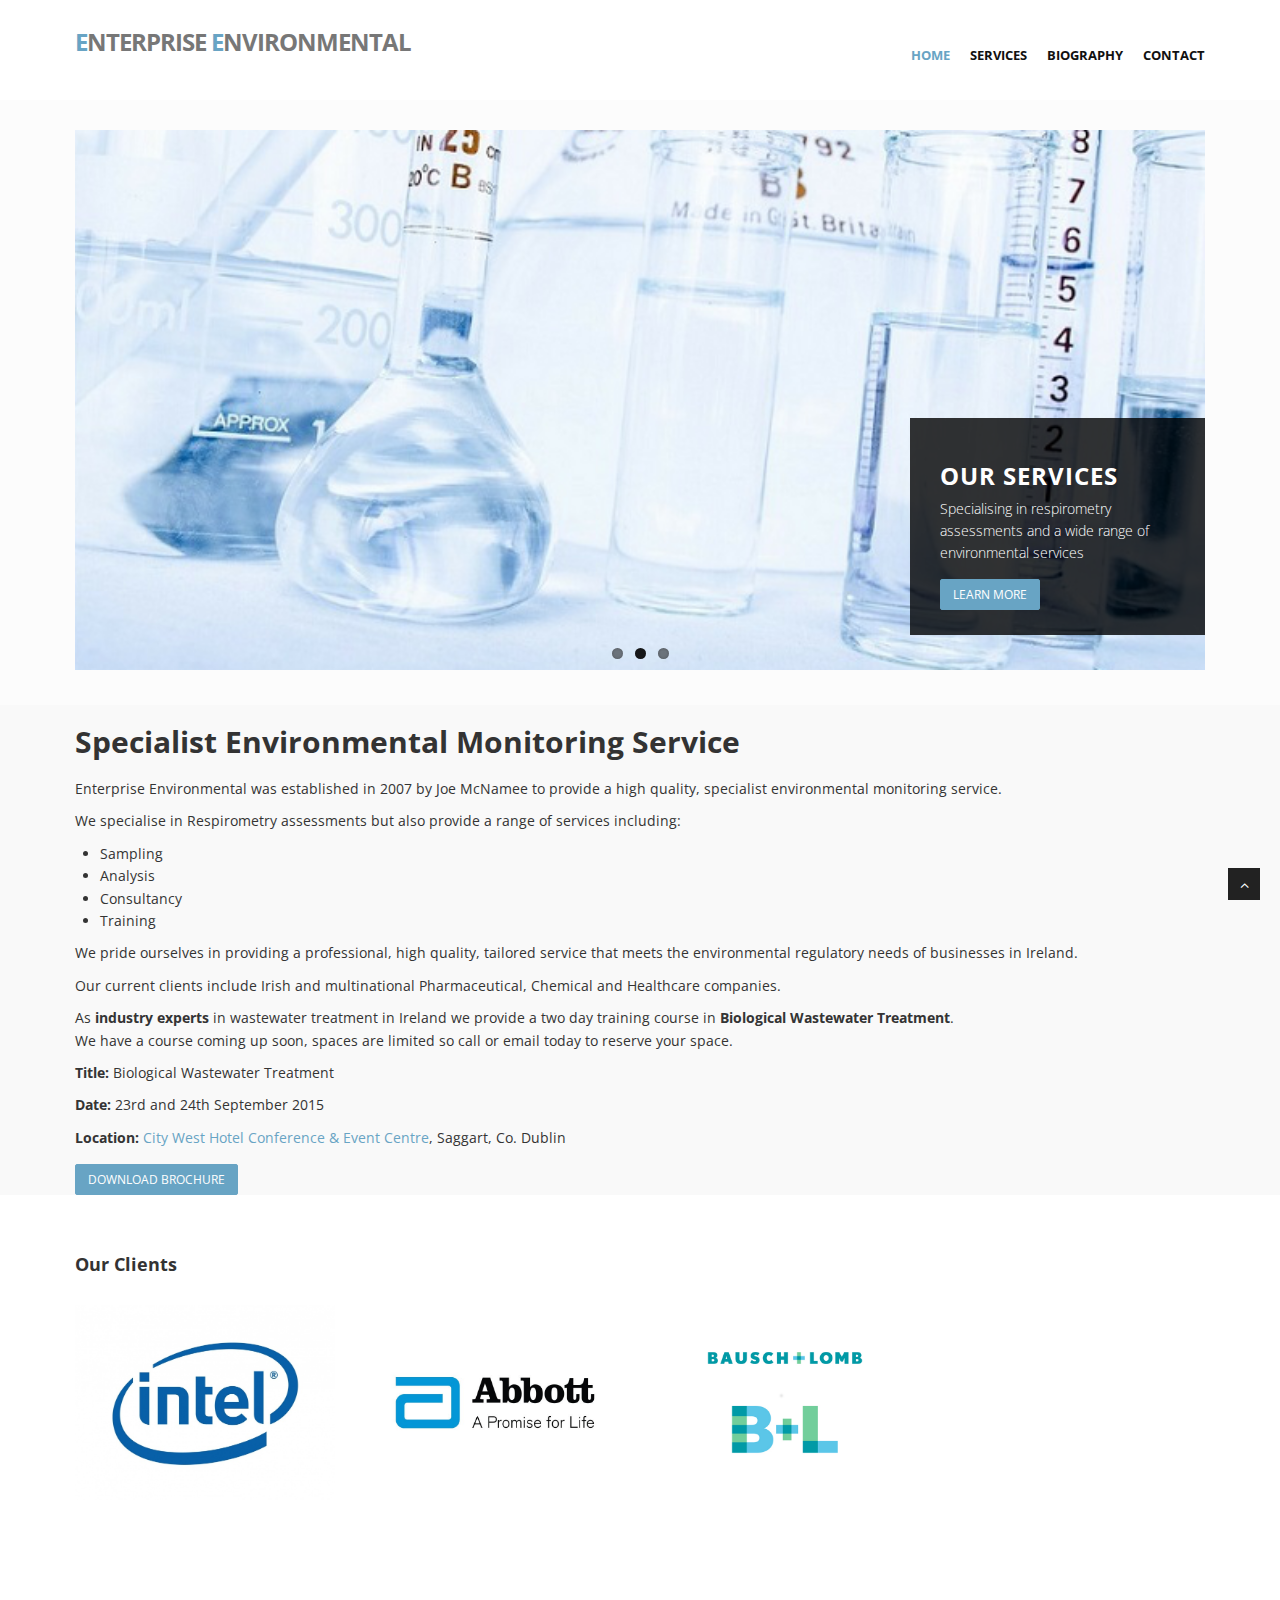
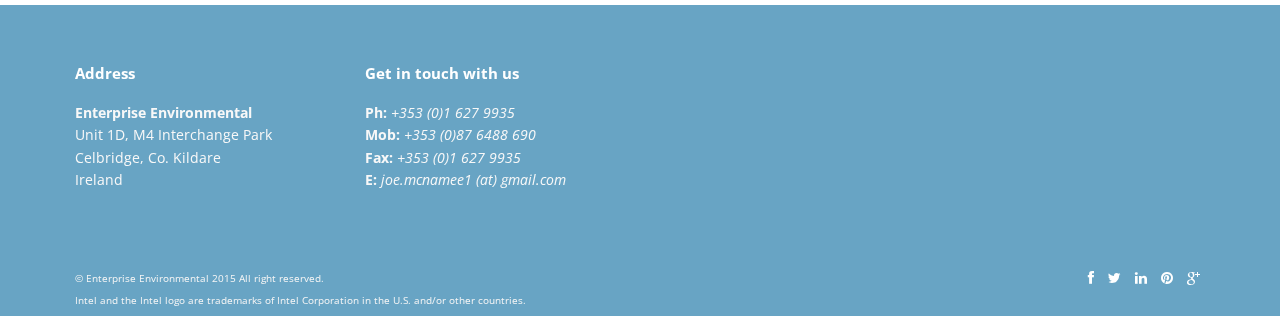
==== index.html @ 898ddc45 "Added training doc & more info to index.html" ====
<!DOCTYPE html>
<html lang="en">
<head>
<meta charset="utf-8">
<title>Enterprise Environmental</title>
<meta name="viewport" content="width=device-width, initial-scale=1.0" />
<meta name="description" content="" />
<!-- css -->
<link href="css/bootstrap.min.css" rel="stylesheet" />
<link href="css/fancybox/jquery.fancybox.css" rel="stylesheet">
<link href="css/jcarousel.css" rel="stylesheet" />
<link href="css/flexslider.css" rel="stylesheet" />
<link href="css/style.css" rel="stylesheet" />


<!-- Theme skin -->
<link href="skins/default.css" rel="stylesheet" />

<!-- HTML5 shim, for IE6-8 support of HTML5 elements -->
<!--[if lt IE 9]>
      <script src="http://html5shim.googlecode.com/svn/trunk/html5.js"></script>
    <![endif]-->

</head>
<body>
<div id="wrapper">
	<!-- start header -->
	<header>
        <div class="navbar navbar-default navbar-static-top">
            <div class="container">
                <div class="navbar-header">
                    <button type="button" class="navbar-toggle" data-toggle="collapse" data-target=".navbar-collapse">
                        <span class="icon-bar"></span>
                        <span class="icon-bar"></span>
                        <span class="icon-bar"></span>
                    </button>
                    <a class="navbar-brand" href="index.html"><span>E</span>nterprise <span>E</span>nvironmental</a>
                </div>
                <div class="navbar-collapse collapse ">
                    <ul class="nav navbar-nav">
                        <li class="active"><a href="index.html">Home</a></li>
                        <li class="dropdown">
                            <a href="#" class="dropdown-toggle " data-toggle="dropdown" data-hover="dropdown" data-delay="0" data-close-others="false">Services<b class=" icon-angle-down"></b></a>
                            <ul class="dropdown-menu">
                                <li><a href="consultancy.html">Consultancy</a></li>
                                <li><a href="training.html">Training</a></li>
                            </ul>
                        </li>
                        <li><a href="biography.html">Biography</a></li>
                        <li><a href="contact.html">Contact</a></li>
                    </ul>
                </div>
            </div>
        </div>
	</header>
	<!-- end header -->
	<section id="featured">
	<!-- start slider -->
	<div class="container">
		<div class="row">
			<div class="col-lg-12">
	<!-- Slider -->
        <div id="main-slider" class="flexslider">
            <ul class="slides">
              <li>
                <img src="img/slides/training.png" alt="" />
                <div class="flex-caption">
                    <h3>Training Course</h3>
					<p>2 day training course in Biological Wastewater Treatment</p>
					<a href="training.html" class="btn btn-theme">Learn More</a>
                </div>
              </li>
              <li>
                <img src="img/slides/lab.png" alt="" />
                <div class="flex-caption">
                    <h3>Our Services</h3>
					<p>Specialising in respirometry assessments and a wide range of environmental services</p>
					<a href="conultancy.html" class="btn btn-theme">Learn More</a>
                </div>
              </li>
              <li>
                <img src="img/slides/water.jpg" alt="" />
                <div class="flex-caption">
                    <h3>Wastewater Treatment</h3>
					<p>Industry experts in biological wastewater treatment in Ireland</p>
					<a href="consultancy.html" class="btn btn-theme">Learn More</a>
                </div>
              </li>
            </ul>
        </div>
	<!-- end slider -->
			</div>
		</div>
	</div>



	</section>
	<section class="callaction">
	<div class="container">
		<div class="row">
			<div class="col-lg-12">
				<div class="big-cta">
					<div class="cta-text">
						<h2>Specialist Environmental Monitoring Service</h2>
						<p>Enterprise Environmental was established in 2007 by Joe McNamee to provide a high quality, specialist environmental monitoring service. </p>
						<p>We specialise in Respirometry assessments but also provide a range of services including:</p>
						<ul>
							<li>Sampling</li>
							<li>Analysis</li>
							<li>Consultancy</li>
							<li>Training</li>
						</ul>
						<p>We pride ourselves in providing a professional, high quality, tailored service that meets the environmental regulatory needs of businesses in Ireland.</p>
						<p>Our current clients include Irish and multinational Pharmaceutical, Chemical and Healthcare companies.</p>
						<p>As <strong>industry experts</strong> in wastewater treatment in Ireland we provide a two day training course in <strong>Biological Wastewater Treatment</strong>.</br>We have a course coming up soon, spaces are limited so call or email today to reserve your space.</p>
						<p><strong>Title:</strong> Biological Wastewater Treatment</p>
						<p><strong>Date:</strong> 23rd and 24th September 2015</p>
						<p><strong>Location:</strong> <a href="http://www.citywesthotel.com/event-venues-dublin.html">City West Hotel Conference & Event Centre</a>, Saggart, Co. Dublin</p>
					</div>
				</div>
			</div>
		</div>
		<a href="files/Training Course Sept 2015.pdf" class="btn btn-theme">Download Brochure</a>
	</div>
	</section>
	<section id="content">
	<div class="container">
		<!-- Portfolio Projects -->
		<div class="row">
			<div class="col-lg-12">
				<h4 class="heading">Our Clients</h4>
				<div class="row">
					<section id="projects">
					<ul id="thumbs" class="portfolio">
						<!-- Item Project and Filter Name -->
						<li class="col-lg-3 design" data-id="id-0" data-type="web">
						<div class="item-thumbs">
						<!-- Fancybox - Gallery Enabled - Title - Full Image -->
						<a class="hover-wrap fancybox" data-fancybox-group="gallery" title="Intel" href="img/works/Intel.jpg">
						<span class="overlay-img"></span>
						<span class="overlay-img-thumb font-icon-plus"></span>
						</a>
						<!-- Thumb Image and Description -->
						<img src="img/works/Intel.jpg" alt="Intel">
						</div>
						</li>
						<!-- End Item Project -->
						<!-- Item Project and Filter Name -->
						<li class="item-thumbs col-lg-3 design" data-id="id-1" data-type="icon">
						<!-- Fancybox - Gallery Enabled - Title - Full Image -->
						<a class="hover-wrap fancybox" data-fancybox-group="gallery" title="Abbott Laboratories" href="img/works/abbott.jpg">
						<span class="overlay-img"></span>
						<span class="overlay-img-thumb font-icon-plus"></span>
						</a>
						<!-- Thumb Image and Description -->
						<img src="img/works/abbott.jpg" alt="Abbott Laboratories">
						</li>
						<!-- End Item Project -->
						<!-- Item Project and Filter Name -->
						<li class="item-thumbs col-lg-3 photography" data-id="id-2" data-type="illustrator">
						<!-- Fancybox - Gallery Enabled - Title - Full Image -->
						<a class="hover-wrap fancybox" data-fancybox-group="gallery" title="Bausch + Lomb" href="img/works/bausch.png">
						<span class="overlay-img"></span>
						<span class="overlay-img-thumb font-icon-plus"></span>
						</a>
						<!-- Thumb Image and Description -->
						<img src="img/works/bausch.png" alt="Bausch + Lomb">
						</li>
					</ul>
					</section>
				</div>
			</div>
		</div>
	</div>
	</section>
	<footer>
	<div class="container">
		<div class="row">
			<div class="col-lg-3">
				<div class="widget">
					<h5 class="widgetheading">Address</h5>
					<address>
					<strong>Enterprise Environmental</strong><br>
					 Unit 1D, M4 Interchange Park<br>
					 Celbridge, Co. Kildare<br>
				   Ireland</address>
				</div>
			</div>
			<div class="col-lg-3">
				<div class="widget">
					<h5 class="widgetheading">Get in touch with us</h5>
					<p>
						<strong>Ph: </strong><i class="icon-phone">+353 (0)1 627 9935</i>  <br>
						<strong>Mob: </strong><i class="icon-phone">+353 (0)87 6488 690</i>  <br>
						<strong>Fax: </strong><i class="icon-phone">+353 (0)1 627 9935</i> <br>
						<strong>E: </strong><i class="icon-envelope-alt">joe.mcnamee1 (at) gmail.com</i>
					</p>
				</div>
			</div>
		</div>
	</div>
	<div id="sub-footer">
		<div class="container">
			<div class="row">
				<div class="col-lg-6">
					<div class="copyright">
						<p>
							<span>&copy; Enterprise Environmental 2015 All right reserved. <br>
							Intel and the Intel logo are trademarks of Intel Corporation in the U.S. and/or other countries.</span>
						</p>
					</div>
				</div>
				<div class="col-lg-6">
					<ul class="social-network">
						<li><a href="#" data-placement="top" title="Facebook"><i class="fa fa-facebook"></i></a></li>
						<li><a href="#" data-placement="top" title="Twitter"><i class="fa fa-twitter"></i></a></li>
						<li><a href="https://www.linkedin.com/profile/view?id=317805087&authType=NAME_SEARCH&authToken=nlx3&locale=en_US&srchid=1336888131433365274348&srchindex=1&srchtotal=4&trk=vsrp_people_res_name&trkInfo=VSRPsearchId%3A1336888131433365274348%2CVSRPtargetId%3A317805087%2CVSRPcmpt%3Aprimary%2CVSRPnm%3Atrue" data-placement="top" title="Linkedin"><i class="fa fa-linkedin"></i></a></li>
						<li><a href="#" data-placement="top" title="Pinterest"><i class="fa fa-pinterest"></i></a></li>
						<li><a href="#" data-placement="top" title="Google plus"><i class="fa fa-google-plus"></i></a></li>
					</ul>
				</div>
			</div>
		</div>
	</div>
	</footer>
</div>
<a href="#" class="scrollup"><i class="fa fa-angle-up active"></i></a>
<!-- javascript
    ================================================== -->
<!-- Placed at the end of the document so the pages load faster -->
<script src="js/jquery.js"></script>
<script src="js/jquery.easing.1.3.js"></script>
<script src="js/bootstrap.min.js"></script>
<script src="js/jquery.fancybox.pack.js"></script>
<script src="js/jquery.fancybox-media.js"></script>
<script src="js/google-code-prettify/prettify.js"></script>
<script src="js/portfolio/jquery.quicksand.js"></script>
<script src="js/portfolio/setting.js"></script>
<script src="js/jquery.flexslider.js"></script>
<script src="js/animate.js"></script>
<script src="js/custom.js"></script>
</body>
</html>
---- css/style.css ----
/* ==== Google font ==== */
@import url('http://fonts.googleapis.com/css?family=Noto+Serif:400,400italic,700|Open+Sans:300,400,600,700');

/* === prettify === */
@import url('../js/google-code-prettify/prettify.css');
/* === fontawesome === */
@import url('font-awesome.css');
/* === custom icon === */
@import url('custom-fonts.css');
/* ==== overwrite bootstrap standard ==== */
@import url('overwrite.css');
@import url('animate.css');

/* ===================================
1. General
==================================== */

body {
	font-family:'Open Sans', Arial, sans-serif;
	font-size:14px;
	font-weight:400;
	line-height:1.6em;
	color:#343434;
}

a:active {
	outline:0;
}

.clear {
	clear:both;
}

h1,h2, h3, h4, h5, h6 {
	font-family:'Open Sans', Arial, sans-serif;
	font-weight:700;
	line-height:1.1em;
	color:#333;
	margin-bottom: 20px;
}

/* ===================================
2. layout
==================================== */

.container {
	padding:0 20px 0 20px;
	position:relative;
}

#wrapper{
	width:100%;
	margin:0;
	padding:0;
}


.row,.row-fluid {
	margin-bottom:5px;
}

.row .row,.row-fluid .row-fluid{
	margin-bottom:30px;
}

.row.nomargin,.row-fluid.nomargin {
	margin-bottom:0;
}



/* ===================================
3. Responsive media
==================================== */

.video-container,.map-container,.embed-container 		{ position:relative; margin:0 0 15px 0;	padding-bottom:51%; padding-top:30px; height:0; overflow:hidden; border:none; }
.embed-container iframe,
.embed-container object,
.embed-container embed,
.video-container iframe,
.map-container iframe,
.map-container object,
.map-container embed,
.video-container object,
.video-container embed 					{ position:absolute; top:0; left:0; width:100%; height:100%; }
iframe {
	border:none;
}

img.img-polaroid {
	margin:0 0 20px 0;
}
.img-box {
	max-width:100%;
}
/* ===================================
4. Header
==================================== */

/* --- header -- */


header .navbar {
    margin-bottom: 0;
}

.navbar-default {
    border: none;
}

.navbar-brand {
    color: #222;
	text-transform: uppercase;
    font-size: 24px;
    font-weight: 700;
    line-height: 1em;
	letter-spacing: -1px;
    margin-top: 30px;
		margin-bottom: 10px;
    padding: 0 0 0 15px;
}


header .navbar-collapse  ul.navbar-nav {
    float: right;
    margin-right: 0;
}

header .navbar-default{
    background-color: #fff;
}

header .nav li a:hover,
header .nav li a:focus,
header .nav li.active a,
header .nav li.active a:hover,
header .nav li a.dropdown-toggle:hover,
header .nav li a.dropdown-toggle:focus,
header .nav li.active ul.dropdown-menu li a:hover,
header .nav li.active ul.dropdown-menu li.active a{
    -webkit-transition: all .3s ease;
    -moz-transition: all .3s ease;
    -ms-transition: all .3s ease;
    -o-transition: all .3s ease;
    transition: all .3s ease;
}


header .navbar-default .navbar-nav > .open > a,
header .navbar-default .navbar-nav > .open > a:hover,
header .navbar-default .navbar-nav > .open > a:focus {
    -webkit-transition: all .3s ease;
    -moz-transition: all .3s ease;
    -ms-transition: all .3s ease;
    -o-transition: all .3s ease;
    transition: all .3s ease;
}


header .navbar {
    min-height: 100px;
}

header .navbar-nav > li  {
    padding-bottom: 0px;
    padding-top: 30px;
}

header  .navbar-nav > li > a {
    padding-bottom: 6px;
    padding-top: 5px;
    margin-left: 2px;
    line-height: 30px;
	font-weight: 700;
    -webkit-transition: all .3s ease;
    -moz-transition: all .3s ease;
    -ms-transition: all .3s ease;
    -o-transition: all .3s ease;
    transition: all .3s ease;
}


.dropdown-menu li a:hover {
    color: #fff !important;
}

header .nav .caret {
    border-bottom-color: #f5f5f5;
    border-top-color: #f5f5f5;
}
.navbar-default .navbar-nav > .active > a,
.navbar-default .navbar-nav > .active > a:hover,
.navbar-default .navbar-nav > .active > a:focus {
  background-color: #fff;
}
.navbar-default .navbar-nav > .open > a,
.navbar-default .navbar-nav > .open > a:hover,
.navbar-default .navbar-nav > .open > a:focus {
  background-color:  #fff;
}


.dropdown-menu  {
    box-shadow: none;
    border-radius: 0;
	border: none;
}

.dropdown-menu li:last-child  {
	padding-bottom: 0 !important;
	margin-bottom: 0;
}

header .nav li .dropdown-menu  {
   padding: 0;
}

header .nav li .dropdown-menu li a {
   line-height: 28px;
   padding: 3px 12px;
}

/* --- menu --- */

header .navigation {
	float:right;
}

header ul.nav li {
	border:none;
	margin:0;
}

header ul.nav li a {
	font-size:12px;
	border:none;
	font-weight:700;
	text-transform:uppercase;
}

header ul.nav li ul li a {
	font-size:12px;
	border:none;
	font-weight:300;
	text-transform:uppercase;
}


.navbar .nav > li > a {
  color: #111;
  text-shadow: none;
}

.navbar .nav a:hover {
	background:none;
}

.navbar .nav > .active > a,.navbar .nav > .active > a:hover {
	background:none;
	font-weight:700;
}

.navbar .nav > .active > a:active,.navbar .nav > .active > a:focus {
	background:none;
	outline:0;
	font-weight:700;
}

.navbar .nav li .dropdown-menu {
	z-index:2000;
}

header ul.nav li ul {
	margin-top:1px;
}
header ul.nav li ul li ul {
	margin:1px 0 0 1px;
}
.dropdown-menu .dropdown i {
	position:absolute;
	right:0;
	margin-top:3px;
	padding-left:20px;
}

.navbar .nav > li > .dropdown-menu:before {
  display: inline-block;
  border-right: none;
  border-bottom: none;
  border-left: none;
  border-bottom-color: none;
  content:none;
}



ul.nav li.dropdown a {
	z-index:1000;
	display:block;
}

 select.selectmenu {
	display:none;
}

/* ===================================
5. Section: Featured
==================================== */

#featured{
	width: 100%;
	background:#fcfcfc;
	position:relative;
	margin:0;
	padding:10px 0 0 0;
}

/* ===================================
6. Sliders
==================================== */
/* --- flexslider --- */

#featured .flexslider {
	padding:0;
	margin: 20px 0 30px;
	background: #fff;
	position: relative;
	zoom: 1;
}

.flex-caption {background:none; -ms-filter:progid:DXImageTransform.Microsoft.gradient(startColorstr=#4C000000,endColorstr=#4C000000); filter:progid:DXImageTransform.Microsoft.gradient(startColorstr=#4C000000,endColorstr=#4C000000); zoom: 1;}
.flex-caption { bottom: 35px; background-color: rgba(0, 0, 0, 0.8); color: #fff; margin: 0; padding: 25px 25px 25px 30px; position: absolute; right: 0; width: 295px;}
.flex-caption h3 {color: #fff; letter-spacing: 1px; margin-bottom: 8px; text-transform: uppercase;}
.flex-caption p {margin: 0 0 15px;}



/* ===================================
7. Section: call action
==================================== */
section.callaction {
	background:#f9f9f9;
	padding:0 0 0 0;
}



/* ===================================
8. Section: Content
==================================== */

#content {
	position:relative;
	background:#fff;
	padding:50px 0 40px 0;
}

#content img {
	max-width:100%;
	height:auto;
}

/* --- Call to action --- */

.cta-text {
	text-align: left;
	margin-top:10px;
}


.big-cta .cta {
	margin-top:10px;
}

/* --- box --- */

.box {
	width: 100%;
}
.box-gray  {
	background: #f8f8f8;
	padding: 20px 20px 30px;
}
.box-gray  h4,.box-gray  i {
	margin-bottom: 20px;
}
.box-bottom {
	padding: 20px 0;
	text-align: center;
}
.box-bottom a {
	color: #fff;
	font-weight: 700;
}
.box-bottom a:hover {
	color: #eee;
	text-decoration: none;
}


/* ===================================
9. Section: Bottom
==================================== */

#bottom {
	background:#fcfcfc;
	padding:50px 0 0;

}
/* twitter */
#twitter-wrapper {
    text-align: center;
    width: 70%;
    margin: 0 auto;
}
#twitter em {
    font-style: normal;
    font-size: 13px;
}

#twitter em.twitterTime a {
	font-weight:600;
}

#twitter ul {
    padding: 0;
	list-style:none;
}
#twitter ul li {
    font-size: 20px;
    line-height: 1.6em;
    font-weight: 300;
    margin-bottom: 20px;
    position: relative;
    word-break: break-word;
}


/* ===================================
10. Inner - Section: page headline
==================================== */

#inner-headline{
	background:#252525;
	position:relative;
	margin:0;
	padding:0;
	color:#fefefe;
}


#inner-headline .inner-heading h2 {
	color:#fff;
	margin:20px 0 0 0;
}

/* --- breadcrumbs --- */
#inner-headline ul.breadcrumb {
	margin:30px 0 0;
	float:left;
}

#inner-headline ul.breadcrumb li {
	margin-bottom:0;
	padding-bottom:0;
}
#inner-headline ul.breadcrumb li {
	font-size:13px;
	color:#fff;
}

#inner-headline ul.breadcrumb li i{
	color:#dedede;
}

#inner-headline ul.breadcrumb li a {
	color:#fff;
}

ul.breadcrumb li a:hover {
	text-decoration:none;
}

/* ============================
11. Forms
============================= */

/* --- contact form  ---- */
form#contactform input[type="text"] {
  width: 100%;
  border: 1px solid #f5f5f5;
  min-height: 40px;
  padding-left:20px;
  font-size:13px;
  padding-right:20px;
  -webkit-box-sizing: border-box;
     -moz-box-sizing: border-box;
          box-sizing: border-box;

}

form#contactform textarea {
border: 1px solid #f5f5f5;
  width: 100%;
  padding-left:20px;
  padding-top:10px;
  font-size:13px;
  padding-right:20px;
  -webkit-box-sizing: border-box;
     -moz-box-sizing: border-box;
          box-sizing: border-box;

}

form#contactform .validation {
	font-size:11px;
}

#sendmessage {
	border:1px solid #e6e6e6;
	background:#f6f6f6;
	display:none;
	text-align:center;
	padding:15px 12px 15px 65px;
	margin:10px 0;
	font-weight:600;
	margin-bottom:30px;

}

#sendmessage.show,.show  {
	display:block;
}

/* --- comment form ---- */
form#commentform input[type="text"] {
  width: 100%;
  min-height: 40px;
  padding-left:20px;
  font-size:13px;
  padding-right:20px;
  -webkit-box-sizing: border-box;
     -moz-box-sizing: border-box;
          box-sizing: border-box;
	-webkit-border-radius: 2px 2px 2px 2px;
		-moz-border-radius: 2px 2px 2px 2px;
			border-radius: 2px 2px 2px 2px;

}

form#commentform textarea {
  width: 100%;
  padding-left:20px;
  padding-top:10px;
  font-size:13px;
  padding-right:20px;
  -webkit-box-sizing: border-box;
     -moz-box-sizing: border-box;
          box-sizing: border-box;
	-webkit-border-radius: 2px 2px 2px 2px;
		-moz-border-radius: 2px 2px 2px 2px;
			border-radius: 2px 2px 2px 2px;
}


/* --- search form --- */
.search{
	float:right;
	margin:35px 0 0;
	padding-bottom:0;
}

#inner-headline form.input-append {
	margin:0;
	padding:0;
}



/* ===============================
12. Portfolio
================================ */

.work-nav #filters {
	margin: 0;
	padding: 0;
	list-style: none;
}

.work-nav #filters li {
	margin: 0 10px 30px 0;
	padding: 0;
	float:left;
}

.work-nav #filters li a {
	color: #7F8289;
	font-size: 16px;
	display: block;
}

.work-nav #filters li a:hover {

}

.work-nav #filters li a.selected {
	color: #DE5E60;
}

#thumbs {
	margin: 0;
	padding: 0;
}

#thumbs li {
	list-style-type: none;
}

.item-thumbs {
	position: relative;
	overflow: hidden;
	margin-bottom: 30px;
	cursor: pointer;
}

.item-thumbs a + img {
	width: 100%;
}

.item-thumbs .hover-wrap {
	position: absolute;
	display: block;
	width: 100%;
	height: 100%;

	opacity: 0;
	filter: alpha(opacity=0);

	-webkit-transition: all 450ms ease-out 0s;
	   -moz-transition: all 450ms ease-out 0s;
		 -o-transition: all 450ms ease-out 0s;
		    transition: all 450ms ease-out 0s;

	-webkit-transform: rotateY(180deg) scale(0.5,0.5);
	   -moz-transform: rotateY(180deg) scale(0.5,0.5);
		-ms-transform: rotateY(180deg) scale(0.5,0.5);
		 -o-transform: rotateY(180deg) scale(0.5,0.5);
			transform: rotateY(180deg) scale(0.5,0.5);
}

.item-thumbs:hover .hover-wrap,
.item-thumbs.active .hover-wrap {
	opacity: 1;
	filter: alpha(opacity=100);

	-webkit-transform: rotateY(0deg) scale(1,1);
	   -moz-transform: rotateY(0deg) scale(1,1);
		-ms-transform: rotateY(0deg) scale(1,1);
		 -o-transform: rotateY(0deg) scale(1,1);
		    transform: rotateY(0deg) scale(1,1);
}

.item-thumbs .hover-wrap .overlay-img {
	position: absolute;
	width: 50%;
	height: 100%;
	opacity: 0.80;
	filter: alpha(opacity=80);
	background: #000;
}

.item-thumbs .hover-wrap .overlay-img-thumb {
	position: absolute;
	border-radius: 60px;
	top: 50%;
	left: 50%;
	margin: -16px 0 0 -16px;
	color: #fff;
	font-size: 32px;
	line-height: 1em;
	opacity: 1;
	filter: alpha(opacity=100);
}


/* --- Portolio filter --- */

ul.portfolio-categ{
	margin:10px 0 30px 0;
	padding:0;
	float:left;
	list-style:none;
}

ul.portfolio-categ li{
	margin:0;
	padding:0 20px 0 0;
	float:left;
	list-style:none;
	font-size:13px;
	font-weight:600;
}

ul.portfolio-categ li a{
	display:block;
	padding:35x 0 35x 0;
	color:#353535;
}

ul.portfolio-categ li.active a:hover, ul.portfolio-categ li a:hover,ul.portfolio-categ li a:focus,ul.portfolio-categ li a:active {
	text-decoration:none;
	outline:0;
}



/* --- portfolio detail --- */
.top-wrapper {
	margin-bottom:20px;
}

/* ===============================
13. Elements
================================ */

/* --- blockquote --- */
blockquote {
	font-size:16px;
	font-weight:400;
	font-family:'Noto Serif', serif;
	font-style:italic;
	padding-left:0;
	color:#a2a2a2;
	line-height:1.6em;
	border:none;
}

blockquote cite 							{ display:block; font-size:12px; color:#666; margin-top:10px; }
blockquote cite:before 					{ content:"\2014 \0020"; }
blockquote cite a,
blockquote cite a:visited,
blockquote cite a:visited 				{ color:#555; }

/* --- pullquotes --- */

.pullquote-left {
	display:block;
	color:#a2a2a2;
	font-family:'Noto Serif', serif;
	font-size:14px;
	line-height:1.6em;
	padding-left:20px;
}

.pullquote-right {
	display:block;
	color:#a2a2a2;
	font-family:'Noto Serif', serif;
	font-size:14px;
	line-height:1.6em;
	padding-right:20px;
}

/* --- button --- */
.btn-theme {
	color: #fff;
}
.btn-theme:hover {
	color: #eee;
}

/* --- list style --- */

ul.general {
	list-style:none;
	margin-left:0;
}

ul.link-list{
	margin:0;
	padding:0;
	list-style:none;
}

ul.link-list li{
	margin:0;
	padding:2px 0 2px 0;
	list-style:none;
}

footer ul.link-list li a{
	color:#fff;
}
footer ul.link-list li a:hover {
	color:#eee;
}
/* --- Heading style --- */

h4.heading {
	font-weight:700;
}

.heading { margin-bottom: 30px; }

.heading {
	position: relative;

}


.widgetheading {
	width:100%;
  font-size: 15px;
	padding:0;
}

#bottom .widgetheading {
	position: relative;
	border-bottom: #e6e6e6 1px solid;
	padding-bottom: 9px;
}

aside .widgetheading {
	position: relative;
	border-bottom: #e9e9e9 1px solid;
	padding-bottom: 9px;
}

footer .widgetheading {
	position: relative;
}

footer .widget .social-network {
	position:relative;
}


#bottom .widget .widgetheading span, aside .widget .widgetheading span, footer .widget .widgetheading span {
	position: absolute;
	width: 60px;
	height: 1px;
	bottom: -1px;
	right:0;

}

/* --- Map --- */
.map{
	position:relative;
	margin-top:-50px;
	margin-bottom:40px;
}

.map iframe{
	width:100%;
	height:450px;
	border:none;
}

.map-grid iframe{
	width:100%;
	height:350px;
	border:none;
	margin:0 0 -5px 0;
	padding:0;
}

/* --- our team --- */

ul.team-detail{
	margin:-10px 0 0 0;
	padding:0;
	list-style:none;
}

ul.team-detail li{
	border-bottom:1px dotted #e9e9e9;
	margin:0 0 15px 0;
	padding:0 0 15px 0;
	list-style:none;
}

ul.team-detail li label {
	font-size:13px;
}

ul.team-detail li h4, ul.team-detail li label{
	margin-bottom:0;
}

ul.team-detail li ul.social-network {
	border:none;
	margin:0;
	padding:0;
}

ul.team-detail li ul.social-network li {
	border:none;
	margin:0;
}
ul.team-detail li ul.social-network li i {
	margin:0;
}

/* --- Pricing box --- */


.pricing-title{
	background:#fff;
	text-align:center;
	padding:10px 0 10px 0;
}

.pricing-title h3{
	font-weight:600;
	margin-bottom:0;
}

.pricing-offer{
	background: #fcfcfc;
	text-align: center;
	padding:40px 0 40px 0;
	font-size:18px;
	border-top:1px solid #e6e6e6;
	border-bottom:1px solid #e6e6e6;
}

.pricing-box.special .pricing-offer{
	color:#fff;
}

.pricing-offer strong{
	font-size:78px;
	line-height:89px;
}

.pricing-offer sup{
	font-size:28px;
}

.pricing-content{
	background: #fff;
	text-align:center;
	font-size:14px;
}

.pricing-content strong{
color:#353535;
}

.pricing-content ul{
	list-style:none;
	padding:0;
	margin:0;
}

.pricing-content ul li{
	border-bottom:1px solid #e9e9e9;
	list-style:none;
	padding:15px 0 15px 0;
	margin:0 0 0 0;
	color: #888;
}

.pricing-action{
	margin:0;
	background: #fcfcfc;
	text-align:center;
	padding:20px 0 30px 0;
}

.pricing-wrapp{
	margin:0 auto;
	width:100%;
	background:#fd0000;
}

/* --- pricing box alt 1 --- */
.pricing-box-alt {
border: 1px solid #e6e6e6;
	background:#fcfcfc;
	position:relative;
	margin:0 0 20px 0;
	padding:0;
  -webkit-box-shadow: 0 2px 0 rgba(0,0,0,0.03);
  -moz-box-shadow: 0 2px 0 rgba(0,0,0,0.03);
  box-shadow: 0 2px 0 rgba(0,0,0,0.03);
  -webkit-box-sizing: border-box;
  -moz-box-sizing: border-box;
  box-sizing: border-box;
}

.pricing-box-alt .pricing-heading {
	background: #fcfcfc;
	text-align: center;
	padding:40px 0 0px 0;
	display:block;
}
.pricing-box-alt.special .pricing-heading {
	background: #fcfcfc;
	text-align: center;
	padding:40px 0 1px 0;
	border-bottom:none;
	display:block;
	color:#fff;
}
.pricing-box-alt.special .pricing-heading h3 {
	color:#fff;
}

.pricing-box-alt .pricing-heading h3 strong {
	font-size:32px;
	font-weight:700;
	letter-spacing:-1px;
}
.pricing-box-alt .pricing-heading h3 {
	font-size:32px;
	font-weight:300;
	letter-spacing:-1px;
}

.pricing-box-alt .pricing-terms {
	text-align: center;
	background:#333;
	display:block;
	overflow:hidden;
	padding:30px 0 20px;
}

.pricing-box-alt .pricing-terms  h6 {
	font-style:italic;
	margin-top:10px;
	color:#fff;

	font-family:'Noto Serif', serif;
}

.pricing-box-alt .icon .price-circled {
    margin: 10px 10px 10px 0;
    display: inline-block !important;
    text-align: center !important;
    color: #fff;
    width: 68px;
    height: 68px;
	padding:12px;
    font-size: 16px;
	font-weight:700;
    line-height: 68px;
    text-shadow:none;
    cursor: pointer;
    background-color: #888;
    border-radius: 64px;
    -moz-border-radius: 64px;
    -webkit-border-radius: 64px;
}

.pricing-box-alt  .pricing-action{
	margin:0;
	text-align:center;
	padding:30px 0 30px 0;
}


/* ===============================
14. Blog & article
================================ */

article{
	margin-bottom:40px;
}

article .post-heading h3 {
	margin-bottom:20px;
}

article .post-heading h3 a {
	font-weight:700;
	color:#353535;
}

article .post-heading h3 a:hover {
	text-decoration:none;
}


/* --- post meta --- */
.post-meta {
	background:#fcfcfc;
	border:1px solid #e6e6e6;
	border-top:none;
	text-align:center;
}

.post-meta .format {
	border-bottom:1px solid #e6e6e6;
	padding:10px 0 10px;
}

.post-meta i{
	margin:0;
}

.post-meta .date {
	border-bottom:1px solid #e6e6e6;
	padding:10px 0 10px;
}

.post-meta .date span {
	text-align:center;
	color:#999;
	font-size:12px;
	font-weight:600;
}

.post-meta .comments {
	padding:10px 0 10px;
}

.post-meta .comments a {
	color:#999;
	font-size:12px;
	font-weight:700;
}

.post-meta .comments a:hover {
	text-decoration:none;
}

/* --- post format --- */

.post-image {
	margin-bottom:20px;
}

.post-quote {
	margin-bottom:20px;
}

.post-video {
	margin-bottom:20px;
}

.post-audio {
	margin-bottom:20px;
}

.post-link {
	margin-bottom:20px;
}

.post-slider {
	margin-bottom:20px;
}


.post-quote blockquote {
	font-size:16px;
	color:#999;
	font-family:'Noto Serif', serif;
	font-style:italic;
	line-height:1.6em;
}


.post-image img:hover {
  -webkit-box-shadow: 0 0 2px #979797;
     -moz-box-shadow: 0 0 2px #979797;
          box-shadow: 0 0 2px #979797;
  -webkit-transition: all 1s ease-in-out;
  -moz-transition: all 1s ease-in-out;
  -o-transition: all 1s ease-in-out;
  transition: all 1s ease-in-out;
}

ul.meta-post{
	float:left;
	margin: 0;
	padding:0;
	list-style:none;
}

ul.meta-post li{
	float:left;
	margin:0 10px 0 0;
	padding:0;
	list-style:none;
	border-right:1px dotted #e9e9e9;
	padding-right:10px;
}

ul.meta-post li i {
	float:left;
	font-size:12px;
	margin:2px 5px 0 0;
}

ul.meta-post li a{
	color:#999;
	float:left;
	font-size:12px;
	font-weight:600;
}

/* --- single post --- */
.bottom-article{
	overflow: hidden;
	border-top:1px solid #f5f5f5;
	border-bottom:1px solid #f5f5f5;
	padding:10px 0 10px 0;
	margin-top:20px;
}

/* --- author info --- */

.about-author {
	border:1px solid #f5f5f5;
	padding:20px;
	float:left;
	margin-bottom:5px;
}

.about-author h5 {
	margin-bottom:10px;
}



/* --- Comment --- */

.comment-area {
	float:left;
	width:100%;
	margin-top:30px;
}


.media-content{
	overflow:hidden;
	margin-left:12px;
	border-bottom:1px dotted #d5d5d5;
	padding-bottom:20px;
}

.media-content h6 {
	font-size:14px;
	font-weight:700;
}

.media-content span{
	color:#a9a9a9;
	font-size:14px;
	font-weight:300;
}

.comment-area .thumbnail > img {
  display: block;
	width:60px;
	height:60px;
}
.filter-list{
	margin-top:20px;
}

/* --- pagination --- */

#pagination a,
#pagination span {
    display: block;
    float: left;
    margin: 0 7px 0 0;
    padding: 7px 10px 6px 10px;
    font-size: 12px;
    line-height:12px;
    color: #888;
	font-weight:600;
}

#pagination a:hover {
    color: #fff;
	text-decoration:none;
}

#pagination span.current {
    background: #333;
    color: #fff;
    font-weight: bold;
}


/* ===============================
15. Aside, sidebar
================================ */

aside{
	position:relative;
	margin-bottom:40px;
}

.sidebar-nav{
	float:left;
	width:100%;
}

.right-sidebar{
	border-left:1px solid #f5f5f5;
	padding:0 0 0 30px;
-webkit-box-shadow:inset 1px 0 0 0 rgba(0,0,0,.01);
box-shadow:inset 1px 0 0 0 rgba(0,0,0,.01);

}


.left-sidebar{
	border-right:1px solid #f5f5f5;
	padding:0 30px 0 0;
-webkit-box-shadow:inset 1px 0 0 0 rgba(0,0,0,.01);
box-shadow:inset 1px 0 0 0 rgba(0,0,0,.01);
}


.left-sidebar .widget h3, .left-sidebar .widget .widget-content{
	padding-right:20px;
}



aside .widget {
	margin-bottom:40px;
}


ul.cat, ul.recent, ul.folio-detail, ul.contact-info{
	margin:0;
	padding:0;
	list-style:none;
}

ul.cat li, ul.recent li, ul.folio-detail li, ul.contact-info li{
	margin:0 0 15px 0;
	list-style:none;
}

ul.cat li a, ul.folio-detail li a{
	color:#656565;
}

ul.folio-detail li label{
	display:inline;
	cursor:default;
	color:#353535;
	font-weight:bold;
}

.widget ul.recent li {
	margin-bottom:20px;
}

ul.recent li h6 {
	margin:0 0 10px 0;
}

ul.recent li h6 a{
	color:#353535;
	font-size:16px;
	font-weight:600;
}


.widget ul.tags {
	list-style:none;
	margin:0;
	margin-left: 0;
	padding-left:0;
}

.widget ul.tags li {
	margin:0 5px 15px 0;
	display:inline-block;
}


.widget ul.tags li a {
	background:#e6e6e6;
	color:#333;
	padding:5px 10px;
}

.widget ul.tags li a:hover {
	text-decoration:none;
	color:#fff;
}

/* ===== Widgets ===== */

/* --- flickr --- */
.widget .flickr_badge {
	width:100%;
}
.widget .flickr_badge img { margin: 0 9px 20px 0; }

footer .widget .flickr_badge {
    width: 100%;
}
footer .widget .flickr_badge img {
    margin: 0 9px 20px 0;
}

.flickr_badge img {
    width: 50px;
    height: 50px;
    float: left;
	margin: 0 9px 20px 0;
}

/* --- latest tweet widget --- */

.twitter ul{
	margin-left:0;
	list-style:none;
}

.twitter  img{
    float: left;
    margin-right: 15px;
}
.twitter span.tweet_time{
    display: block;
    padding-bottom: 5px;

}
.twitter li{
    border-bottom: 1px dashed #efefef;
    padding-bottom: 20px;
    margin-bottom: 20px;
    list-style: none;
}
.twitter li:last-child{border: none;}

/* --- Recent post widget --- */

.recent-post{
	margin:20px 0 0 0;
	padding:0;
	line-height:18px;
}

.recent-post h5 a:hover {
	text-decoration:none;
}

.recent-post .text h5 a {
	color:#353535;
}


ul.time-post{
	float:left;
	width:120px;
	padding:0;
	list-style:none;
	margin:0 20px 0 0;
	text-align:center;
	color: #0e0f0f;
}

ul.time-post li{
	float:none;
	background:#f8f8f8;
	list-style:none;
	margin:0 0 2px 0;
	padding:0;
}

ul.time-post li a img:hover{
	opacity: 0.8;
	/* For IE 5-7 */
	filter: progid:DXImageTransform.Microsoft.Alpha(Opacity=80);
	/* For IE 8 8 */
	-MS-filter: "progid:DXImageTransform.Microsoft.Alpha(Opacity=80)";
}

ul.time-post li.time{
	float:none;
	padding:5px 0 5px 0;
	text-shadow: none;
}

.recent-post ul.time-post li.time{
	color:#121214;
}

.post-meta{
	margin-bottom:20px;
}

.post-meta span{
	padding:0 10px 0 10px;
	margin-bottom:10px;
}

.post-meta span a{
	color:#919191;
}

.post-meta strong{
	font-weight:200px;
	color:#c7c7c7;
}

.item .text {
	margin-left:140px;
	margin-bottom:20px;
}

/* ===============================
16. Footer
================================ */

footer{
	padding:50px 0 0 0;
	color:#f8f8f8;
}

footer a {
	color:#fff;
}

footer a:hover {
	color:#eee;
}

footer h1, footer h2, footer h3, footer h4, footer h5, footer h6{
	color:#fff;
}

footer address {
	line-height:1.6em;
}

footer h5 a:hover, footer a:hover {
	text-decoration:none;
}

ul.social-network {
	list-style:none;
	margin:0;
}

ul.social-network li {
	display:inline;
	margin: 0 5px;
}

#sub-footer{
	text-shadow:none;
	color:#f5f5f5;
	padding:0;
	padding-top:30px;
	margin:20px 0 0 0;
}

#sub-footer p{
	margin:0;
	padding:0;
}

#sub-footer span{
	color:#f5f5f5;
}

.copyright {
	text-align:left;
	font-size:10px;
}

#sub-footer ul.social-network {
	float:right;
}


/* ===============================
 Live preview purpose
================================ */
/* --- buttons --- */

.bs-docs-example {
	margin:0 0 10px 0;
}

.demobtn a.btn {
	margin:0 10px 10px 0;
}

section.demogrid .col-lg-1,section.demogrid .col-lg-2,section.demogrid .col-lg-3,section.demogrid .col-lg-4,section.demogrid .col-lg-5,section.demogrid .col-lg-6,section.demogrid .col-lg-7,section.demogrid .col-lg-8,section.demogrid .col-lg-9,section.demogrid .col-lg-10,section.demogrid .col-lg-11 {
	background:#f6f6f6;
	text-align:center;
	padding:20px 0 20px;
}

section.demogrid .show-grid .row,section.demogrid .show-grid .row-fluid {
	margin-bottom:0;
}

section.demogrid .show-grid .nest {
	background:#ddd;
	text-align:center;
	padding:20px 0 20px;
}

section.demogrid .col-lg-12.nest {
	background:#f6f6f6;
	text-align:center;
	padding:20px 0 0;
}

.demoinline p {
	display:inline;
	margin-right:20px;
}


/* ===============================
17. Divider, Line & Misc
================================ */

.solidline {
	border-top:1px solid #f5f5f5;
	margin:0 0 30px;
}

.dottedline {
	border-top:1px dotted #f5f5f5;
	margin:0 0 30px;
}

.dashedline {
	border-top:1px dashed #f5f5f5;
	margin:0 0 30px;
}

.blankline {
	height:1px;
	margin:0 0 30px;
}


/* scroll to top */
.scrollup{
    position:fixed;
	width:32px;
	height:32px;
    bottom:0px;
    right:20px;
	background: #222;

}

a.scrollup {
	outline:0;
	text-align: center;
}

a.scrollup:hover,a.scrollup:active,a.scrollup:focus {
	opacity:1;
	text-decoration:none;
}
a.scrollup i {
	margin-top: 10px;
	color: #fff;
}
a.scrollup i:hover {
	text-decoration:none;
}




/* =============================
18. Position & alignment
============================= */

.absolute{
	position:absolute;
}

.relative{
	position:relative;
}

.aligncenter{
	text-align:center;
}

.aligncenter span{
	margin-left:0;
}

.floatright {
	float:right;
}

.floatleft {
	float:left;
}

.floatnone {
	float:none;
}

.aligncenter {
	text-align:center;
}

/* --- Image allignment style --- */

img.pull-left, .align-left{
	float:left;
	margin:0 15px 15px 0;
}

.widget img.pull-left {
	float:left;
	margin:0 15px 15px 0;
}

img.pull-right, .align-right {
	float:right;
	margin:0 0 15px 15px;
}

article img.pull-left, article .align-left{
	float:left;
	margin:5px 15px 15px 0;
}

article img.pull-right, article .align-right{
	float:right;
	margin:5px 0 15px 15px;
}

/* =============================
20. Spacer, margin
============================= */

.clear-marginbot{
	margin-bottom:0;
}

.marginbot10{
	margin-bottom:10px;
}
.marginbot20{
	margin-bottom:20px;
}
.marginbot30{
	margin-bottom:30px;
}
.marginbot40{
	margin-bottom:40px;
}

.clear-margintop{
	margin-top:0;
}

.margintop10{
	margin-top:10px;
}

.margintop20{
	margin-top:20px;
}

.margintop30{
	margin-top:30px;
}

.margintop40{
	margin-top:40px;
}


/* =============================
21. Media queries
============================= */

@media (min-width: 768px) and (max-width: 979px) {

	a.detail{
		background:none;
		width:100%;
	}



	footer .widget form  input#appendedInputButton {
		  display: block;
		  width: 91%;
		  -webkit-border-radius: 4px 4px 4px 4px;
			 -moz-border-radius: 4px 4px 4px 4px;
				  border-radius: 4px 4px 4px 4px;
	}

	footer .widget form  .input-append .btn {
		  display: block;
		  width: 100%;
		  padding-right: 0;
		  padding-left: 0;
		  -webkit-box-sizing: border-box;
			 -moz-box-sizing: border-box;
				  box-sizing: border-box;
				  margin-top:10px;
	}

	ul.related-folio li{
		width:156px;
		margin:0 20px 0 0;
	}
}

@media (max-width: 767px) {

  body {
    padding-right: 0;
    padding-left: 0;
  }
	.navbar-brand {
		margin-top: 10px;
		border-bottom: none;
	}
	.navbar-header {
		margin-top: 20px;
		border-bottom: none;
	}

	.navbar-nav {
		border-top: none;
		float: none;
		width: 100%;
	}

	header .navbar-nav > li  {
		padding-bottom: 0;
		padding-top: 0;
	}

	header .nav li .dropdown-menu  {
		margin-top: 0;
	}

	.dropdown-menu {
	  position: absolute;
	  top: 0;
	  left: 40px;
	  z-index: 1000;
	  display: none;
	  float: left;
	  min-width: 160px;
	  padding: 5px 0;
	  margin: 2px 0 0;
	  font-size: 13px;
	  list-style: none;
	  background-color: #fff;
	  background-clip: padding-box;
	  border: 1px solid #f5f5f5;
	  border: 1px solid rgba(0, 0, 0, .15);
	  border-radius: 0;
	  -webkit-box-shadow: 0 6px 12px rgba(0, 0, 0, .175);
			  box-shadow: 0 6px 12px rgba(0, 0, 0, .175);
	}



	.navbar-collapse.collapse  {
		border: none;
		overflow: hidden;
	}


	.box {
		border-bottom:1px solid #e9e9e9;
		padding-bottom:20px;
	}

	#featured .flexslider .slide-caption {
		width: 90%;
		padding: 2%;
		position: absolute;
		left: 0;
		bottom: -40px;
	}


	#inner-headline .breadcrumb {
		float:left;
		clear:both;
		width:100%;
	}

	.breadcrumb > li {
		font-size:13px;
	}


	ul.portfolio li article a i.icon-48{
		width:20px;
		height:20px;
		font-size:16px;
		line-height:20px;
	}


	.left-sidebar{
		border-right:none;
		padding:0 0 0 0;
		border-bottom: 1px dotted #e6e6e6;
		padding-bottom:10px;
		margin-bottom:40px;
	}

	.right-sidebar{
		margin-top:30px;
		border-left:none;
		padding:0 0 0 0;
	}


	footer .col-lg-1, footer .col-lg-2, footer .col-lg-3, footer .col-lg-4, footer .col-lg-5, footer .col-lg-6,
	footer .col-lg-7, footer .col-lg-8, footer .col-lg-9, footer .col-lg-10, footer .col-lg-11{
		margin-bottom:20px;
	}

	#sub-footer ul.social-network {
		float:left;
	}



  [class*="span"] {
		margin-bottom:20px;
  }

}

@media (max-width: 480px) {
	.bottom-article a.pull-right {
		float:left;
		margin-top:20px;
	}


	.search{
		float:left;
	}

	.flexslider .flex-caption {
		display:none;
	}


	.cta-text {
		margin:0 auto;
		text-align:left;
	}

	ul.portfolio li article a i{
		width:20px;
		height:20px;
		font-size:14px;
	}


}

@media (max-width: 360px) {

}
---- skins/default.css ----
/* === color === */

a, a:hover,a:focus,a:active, footer a.text-link:hover, strike, .post-meta span a:hover, footer a.text-link, 
ul.meta-post li a:hover, ul.cat li a:hover, ul.recent li h6 a:hover, ul.portfolio-categ li.active a, ul.portfolio-categ li.active a:hover, ul.portfolio-categ li a:hover,ul.related-post li h4 a:hover, span.highlight,article .post-heading h3 a:hover,
.navbar .nav > .active > a,.navbar .nav > .active > a:hover,.navbar .nav > li > a:hover,.navbar .nav > li > a:focus,.navbar .nav > .active > a:focus, .validation  { 
	color:#68A4C4;
}

.navbar-brand span{
    color: #68A4C4;
}

header .nav li a:hover,
header .nav li a:focus,
header .nav li.active a,
header .nav li.active a:hover,
header .nav li a.dropdown-toggle:hover,
header .nav li a.dropdown-toggle:focus,
header .nav li.active ul.dropdown-menu li a:hover,
header .nav li.active ul.dropdown-menu li.active a{
	color:#68A4C4;
}
.navbar-default .navbar-nav > .active > a,
.navbar-default .navbar-nav > .active > a:hover,
.navbar-default .navbar-nav > .active > a:focus {
	color:#68A4C4;
}
.navbar-default .navbar-nav > .open > a,
.navbar-default .navbar-nav > .open > a:hover,
.navbar-default .navbar-nav > .open > a:focus {
	color:#68A4C4;
}	
.dropdown-menu > .active > a,
.dropdown-menu > .active > a:hover,
.dropdown-menu > .active > a:focus {
	color:#68A4C4;
}
/* === background color === */

.custom-carousel-nav.right:hover, .custom-carousel-nav.left:hover, 
.dropdown-menu li:hover,
.dropdown-menu li a:hover,
.dropdown-menu li > a:focus,
.dropdown-submenu:hover > a, 
.dropdown-menu .active > a,
.dropdown-menu .active > a:hover,
.pagination ul > .active > a:hover,
.pagination ul > .active > a,
.pagination ul > .active > span,
.flex-control-nav li a:hover, 
.flex-control-nav li a.active {
  background-color: #68A4C4;
}


.breadcrumb {
  background-color: #68A4C4;
}

/* === border color === */
.pagination ul > li.active > a,
.pagination ul > li.active > span, a.thumbnail:hover, input[type="text"].search-form:focus {
	border:1px solid #68A4C4;
}

textarea:focus,
input[type="text"]:focus,
input[type="password"]:focus,
input[type="datetime"]:focus,
input[type="datetime-local"]:focus,
input[type="date"]:focus,
input[type="month"]:focus,
input[type="time"]:focus,
input[type="week"]:focus,
input[type="number"]:focus,
input[type="email"]:focus,
input[type="url"]:focus,
input[type="search"]:focus,
input[type="tel"]:focus,
input[type="color"]:focus,
.uneditable-input:focus {
  border-color: #68A4C4;
}

input:focus {
	border-color: #68A4C4;
}


#sendmessage {
	color: #68A4C4;
}

.pullquote-left {
	border-left:5px solid #68A4C4;
}

.pullquote-right {
	border-right:5px solid #68A4C4;
}

/* cta */

.cta-text h2 span {
	color: #68A4C4;
}

ul.clients li:hover {
	border:4px solid #68A4C4;
}

/* box */
.box-bottom {
	background:#68A4C4;
}

/* buttons */
.btn-dark:hover,.btn-dark:focus,.btn-dark:active  {
  background: #68A4C4;
  border:1px solid #68A4C4;
}

.btn-theme {
  border:1px solid #68A4C4;
  background: #68A4C4;
}

/* modal styled */
.modal.styled .modal-header {
  background-color: #68A4C4;
}


/* blog */
.post-meta {
	border-top:4px solid #68A4C4;
}

.post-meta .comments a:hover  {
	color:#68A4C4;
}

.widget ul.tags li a:hover {
	background: #68A4C4;
}

.recent-post .text h5 a:hover{
	color:#68A4C4;
}

/* pricing box */

.pricing-box-alt.special .pricing-heading {
	background: #68A4C4;
}


/* portfolio */
.item-thumbs .hover-wrap .overlay-img-thumb {
	background: #68A4C4;	
}


/* pagination */
#pagination a:hover {
    background: #68A4C4;
}

/* pricing box */
.pricing-box.special .pricing-offer{
	background: #68A4C4;
}


/* fontawesome icons */
.icon-square:hover,
.icon-rounded:hover,
.icon-circled:hover {
    background-color: #68A4C4;
}
[class^="icon-"].active,
[class*=" icon-"].active {
    background-color: #68A4C4;
}

/* fancybox */
.fancybox-close:hover {
	background-color:#68A4C4;
}
.fancybox-nav:hover span {
	background-color:#68A4C4;
}

/* parallax c slider */
.da-slide .da-link:hover{
	background: #68A4C4;
	border: 4px solid #68A4C4;
}

.da-dots span{
	background: #68A4C4;
}

/* flexslider */
#featured .flexslider .slide-caption {
	border-left:5px solid #68A4C4;
}

/* Nivo slider */
.nivo-directionNav a:hover {
    background-color: #68A4C4;
}
.nivo-caption, .caption {
	border-bottom: #68A4C4 5px solid;
}

/* footer */
footer{
	background:#68A4C4;
}
#sub-footer{
	background:#68A4C4;
}
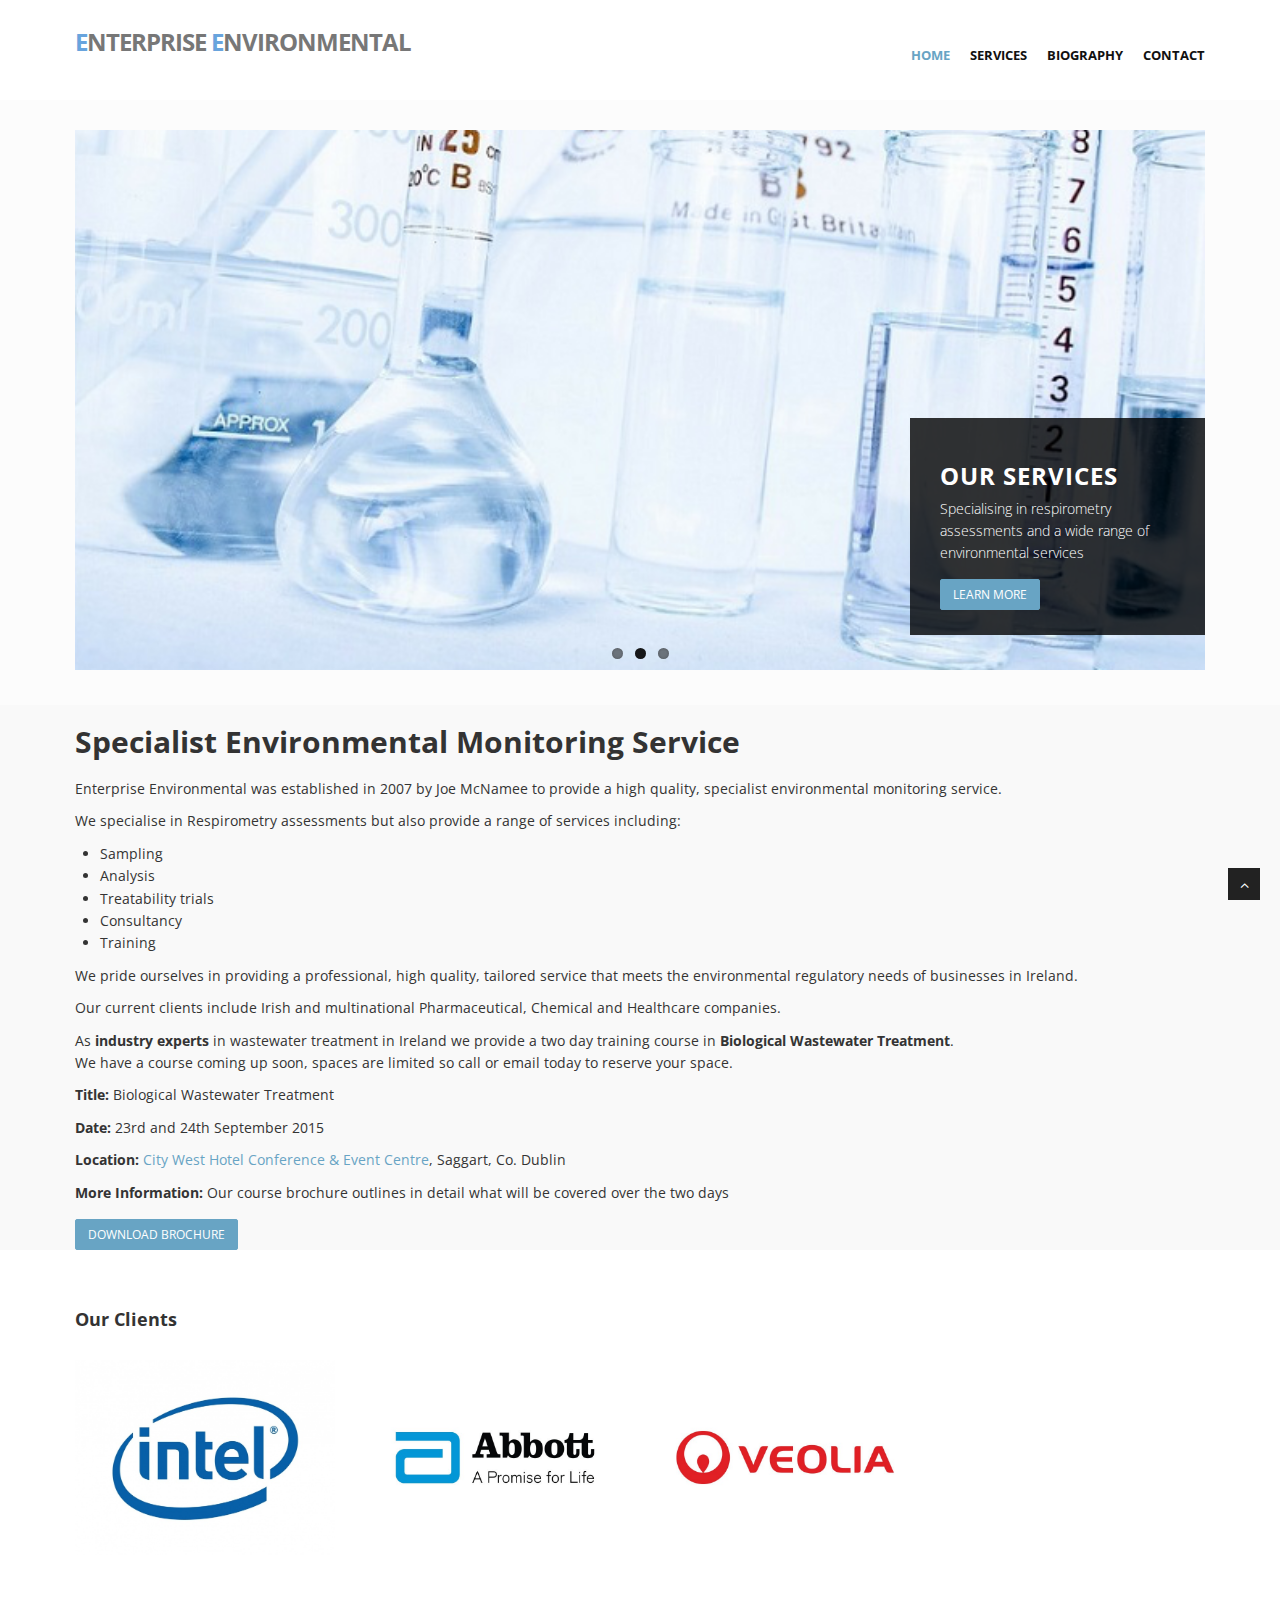
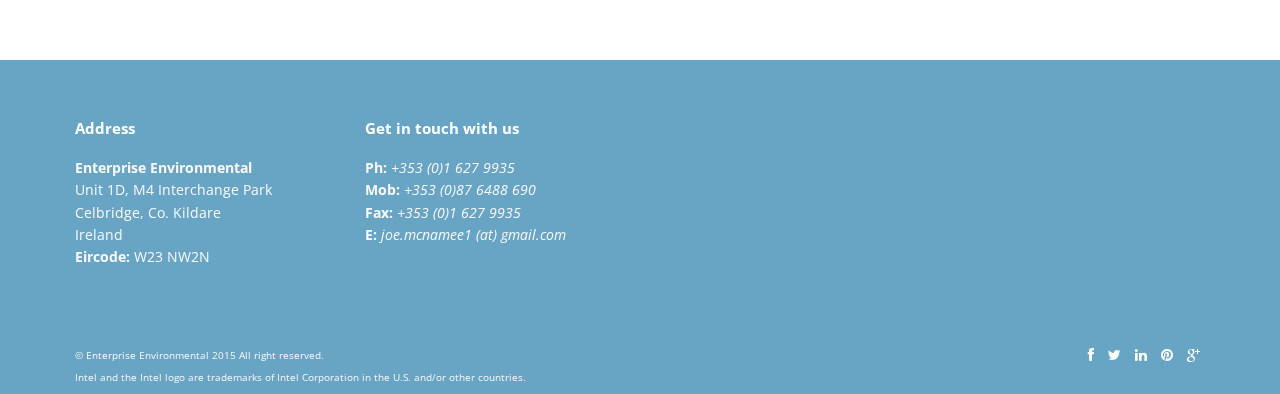
==== commit f3ceefa0: "Added training and consultancy pages etc." ====
--- a/index.html
+++ b/index.html
@@ -75,7 +75,7 @@
                 <div class="flex-caption">
                     <h3>Our Services</h3>
 					<p>Specialising in respirometry assessments and a wide range of environmental services</p>
-					<a href="conultancy.html" class="btn btn-theme">Learn More</a>
+					<a href="consultancy.html" class="btn btn-theme">Learn More</a>
                 </div>
               </li>
               <li>
@@ -108,15 +108,17 @@
 						<ul>
 							<li>Sampling</li>
 							<li>Analysis</li>
+							<li>Treatability trials</li>
 							<li>Consultancy</li>
 							<li>Training</li>
 						</ul>
 						<p>We pride ourselves in providing a professional, high quality, tailored service that meets the environmental regulatory needs of businesses in Ireland.</p>
 						<p>Our current clients include Irish and multinational Pharmaceutical, Chemical and Healthcare companies.</p>
-						<p>As <strong>industry experts</strong> in wastewater treatment in Ireland we provide a two day training course in <strong>Biological Wastewater Treatment</strong>.</br>We have a course coming up soon, spaces are limited so call or email today to reserve your space.</p>
+						<p>As <strong>industry experts</strong> in wastewater treatment in Ireland we provide a two day training course in <strong>Biological Wastewater Treatment</strong>. <br>We have a course coming up soon, spaces are limited so call or email today to reserve your space.</p>
 						<p><strong>Title:</strong> Biological Wastewater Treatment</p>
 						<p><strong>Date:</strong> 23rd and 24th September 2015</p>
 						<p><strong>Location:</strong> <a href="http://www.citywesthotel.com/event-venues-dublin.html">City West Hotel Conference & Event Centre</a>, Saggart, Co. Dublin</p>
+						<p><strong>More Information:</strong> Our course brochure outlines in detail what will be covered over the two days</p>
 					</div>
 				</div>
 			</div>
@@ -160,12 +162,12 @@
 						<!-- Item Project and Filter Name -->
 						<li class="item-thumbs col-lg-3 photography" data-id="id-2" data-type="illustrator">
 						<!-- Fancybox - Gallery Enabled - Title - Full Image -->
-						<a class="hover-wrap fancybox" data-fancybox-group="gallery" title="Bausch + Lomb" href="img/works/bausch.png">
+						<a class="hover-wrap fancybox" data-fancybox-group="gallery" title="Veolia" href="img/works/veolia.jpg">
 						<span class="overlay-img"></span>
 						<span class="overlay-img-thumb font-icon-plus"></span>
 						</a>
 						<!-- Thumb Image and Description -->
-						<img src="img/works/bausch.png" alt="Bausch + Lomb">
+						<img src="img/works/veolia.jpg" alt="Veolia">
 						</li>
 					</ul>
 					</section>
@@ -184,7 +186,9 @@
 					<strong>Enterprise Environmental</strong><br>
 					 Unit 1D, M4 Interchange Park<br>
 					 Celbridge, Co. Kildare<br>
-				   Ireland</address>
+					 Ireland<br>
+					 <strong>Eircode: </strong>W23 NW2N
+				 	</address>
 				</div>
 			</div>
 			<div class="col-lg-3">
@@ -215,7 +219,7 @@
 					<ul class="social-network">
 						<li><a href="#" data-placement="top" title="Facebook"><i class="fa fa-facebook"></i></a></li>
 						<li><a href="#" data-placement="top" title="Twitter"><i class="fa fa-twitter"></i></a></li>
-						<li><a href="https://www.linkedin.com/profile/view?id=317805087&authType=NAME_SEARCH&authToken=nlx3&locale=en_US&srchid=1336888131433365274348&srchindex=1&srchtotal=4&trk=vsrp_people_res_name&trkInfo=VSRPsearchId%3A1336888131433365274348%2CVSRPtargetId%3A317805087%2CVSRPcmpt%3Aprimary%2CVSRPnm%3Atrue" data-placement="top" title="Linkedin"><i class="fa fa-linkedin"></i></a></li>
+						<li><a target="_blank" href="https://www.linkedin.com/pub/joe-mcnamee/8a/522/b93" data-placement="top" title="Linkedin"><i class="fa fa-linkedin"></i></a></li>
 						<li><a href="#" data-placement="top" title="Pinterest"><i class="fa fa-pinterest"></i></a></li>
 						<li><a href="#" data-placement="top" title="Google plus"><i class="fa fa-google-plus"></i></a></li>
 					</ul>
--- a/skins/default.css
+++ b/skins/default.css
@@ -1,13 +1,13 @@
 /* === color === */
 
-a, a:hover,a:focus,a:active, footer a.text-link:hover, strike, .post-meta span a:hover, footer a.text-link, 
+a, a:hover,a:focus,a:active, footer a.text-link:hover, strike, .post-meta span a:hover, footer a.text-link,
 ul.meta-post li a:hover, ul.cat li a:hover, ul.recent li h6 a:hover, ul.portfolio-categ li.active a, ul.portfolio-categ li.active a:hover, ul.portfolio-categ li a:hover,ul.related-post li h4 a:hover, span.highlight,article .post-heading h3 a:hover,
-.navbar .nav > .active > a,.navbar .nav > .active > a:hover,.navbar .nav > li > a:hover,.navbar .nav > li > a:focus,.navbar .nav > .active > a:focus, .validation  { 
+.navbar .nav > .active > a,.navbar .nav > .active > a:hover,.navbar .nav > li > a:hover,.navbar .nav > li > a:focus,.navbar .nav > .active > a:focus, .validation  {
 	color:#68A4C4;
 }
 
 .navbar-brand span{
-    color: #68A4C4;
+    color: #68A4DD;
 }
 
 header .nav li a:hover,
@@ -29,7 +29,7 @@
 .navbar-default .navbar-nav > .open > a:hover,
 .navbar-default .navbar-nav > .open > a:focus {
 	color:#68A4C4;
-}	
+}
 .dropdown-menu > .active > a,
 .dropdown-menu > .active > a:hover,
 .dropdown-menu > .active > a:focus {
@@ -37,17 +37,17 @@
 }
 /* === background color === */
 
-.custom-carousel-nav.right:hover, .custom-carousel-nav.left:hover, 
+.custom-carousel-nav.right:hover, .custom-carousel-nav.left:hover,
 .dropdown-menu li:hover,
 .dropdown-menu li a:hover,
 .dropdown-menu li > a:focus,
-.dropdown-submenu:hover > a, 
+.dropdown-submenu:hover > a,
 .dropdown-menu .active > a,
 .dropdown-menu .active > a:hover,
 .pagination ul > .active > a:hover,
 .pagination ul > .active > a,
 .pagination ul > .active > span,
-.flex-control-nav li a:hover, 
+.flex-control-nav li a:hover,
 .flex-control-nav li a.active {
   background-color: #68A4C4;
 }
@@ -157,7 +157,7 @@
 
 /* portfolio */
 .item-thumbs .hover-wrap .overlay-img-thumb {
-	background: #68A4C4;	
+	background: #68A4C4;
 }
 
 
@@ -221,4 +221,3 @@
 #sub-footer{
 	background:#68A4C4;
 }
-
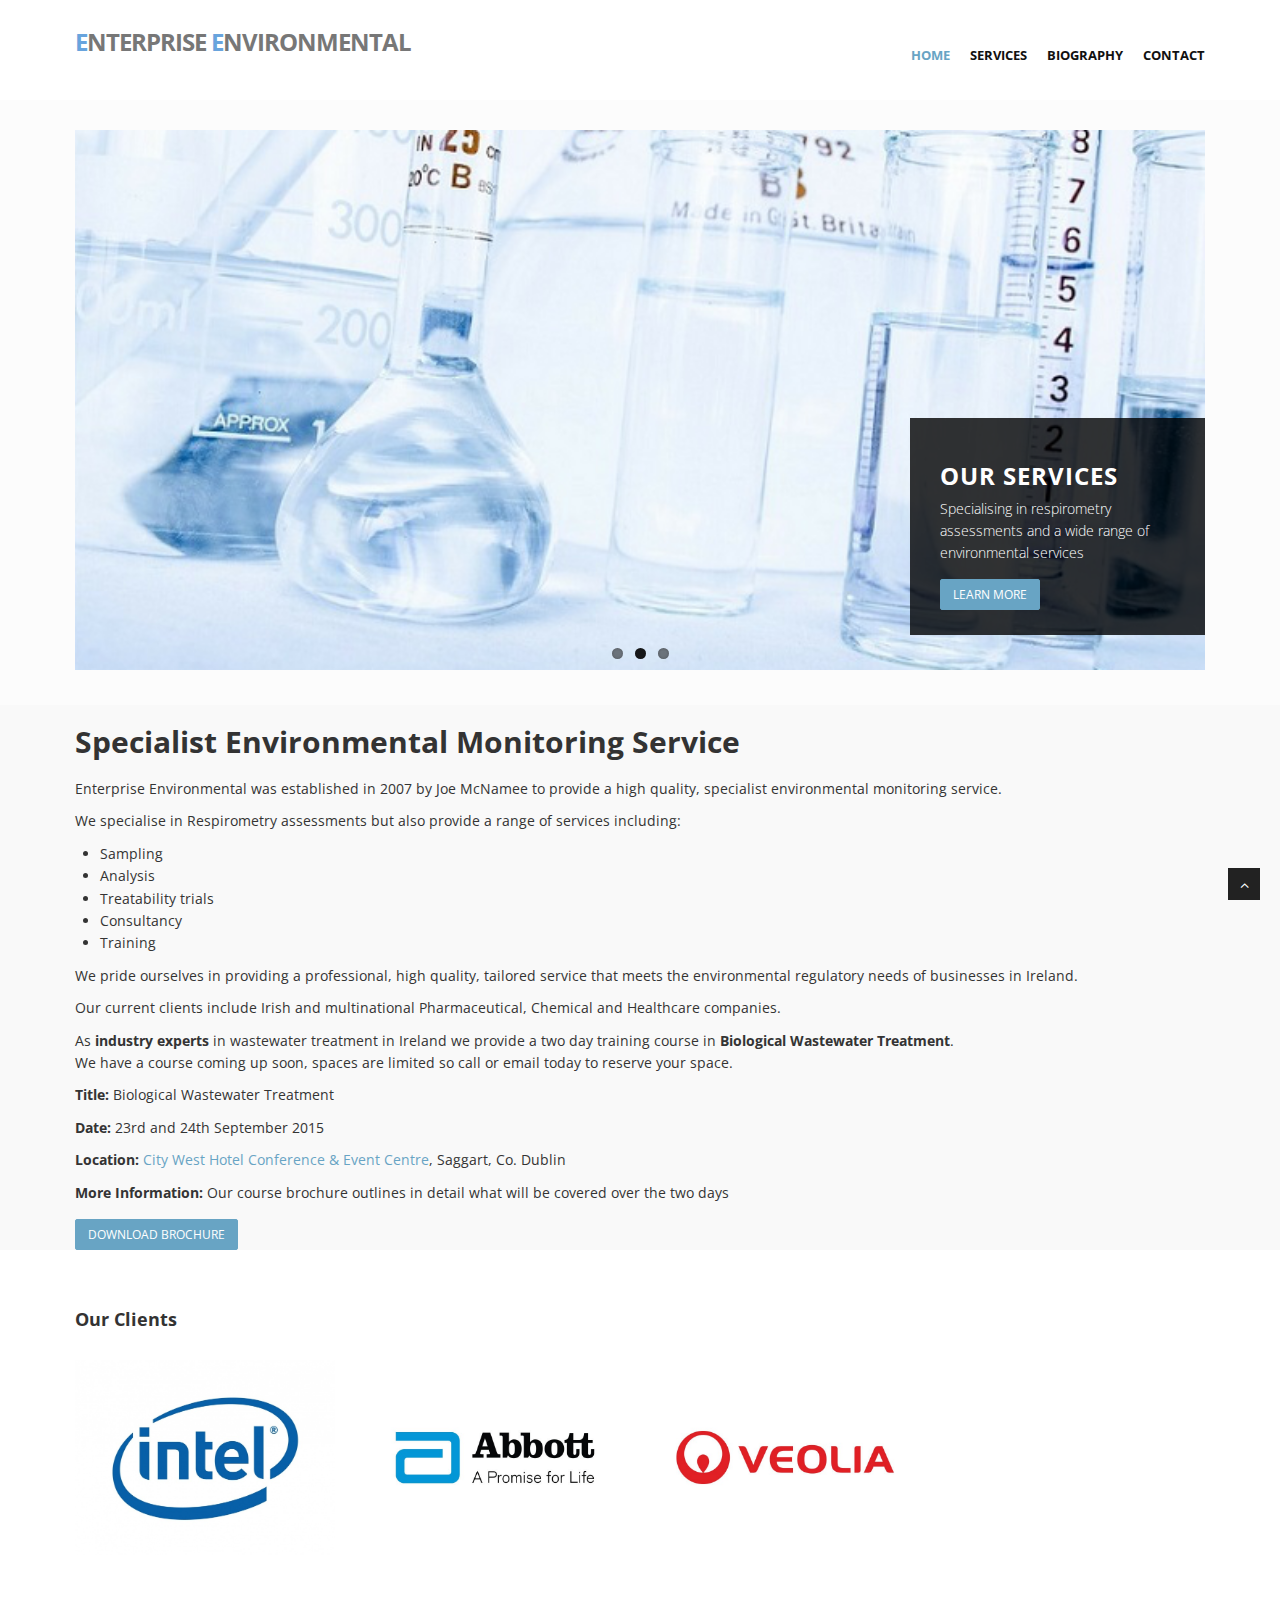
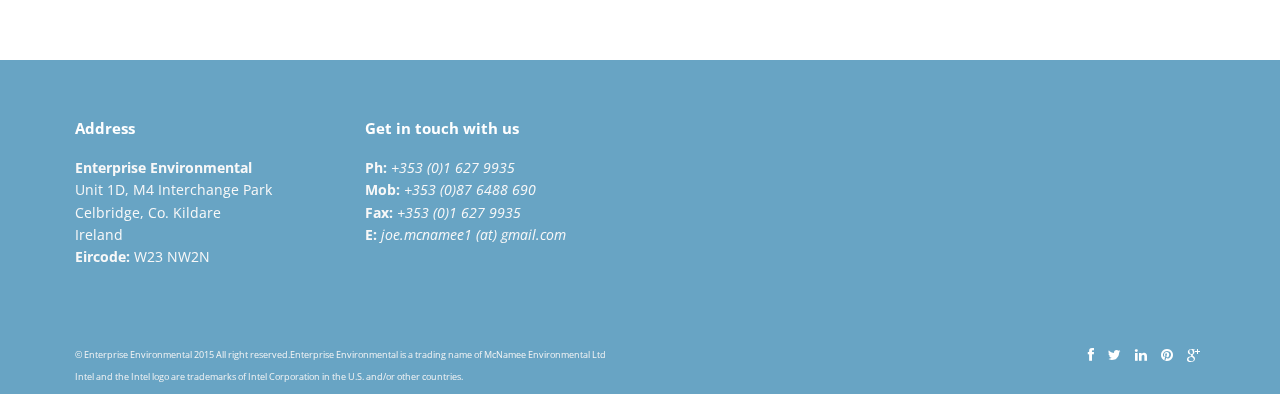
==== commit bc32a706: "images added and copyright updated etc." ====
--- a/index.html
+++ b/index.html
@@ -210,7 +210,7 @@
 				<div class="col-lg-6">
 					<div class="copyright">
 						<p>
-							<span>&copy; Enterprise Environmental 2015 All right reserved. <br>
+							<span>&copy; Enterprise Environmental 2015 All right reserved.Enterprise Environmental is a trading name of McNamee Environmental Ltd<br>
 							Intel and the Intel logo are trademarks of Intel Corporation in the U.S. and/or other countries.</span>
 						</p>
 					</div>
@@ -221,7 +221,7 @@
 						<li><a href="#" data-placement="top" title="Twitter"><i class="fa fa-twitter"></i></a></li>
 						<li><a target="_blank" href="https://www.linkedin.com/pub/joe-mcnamee/8a/522/b93" data-placement="top" title="Linkedin"><i class="fa fa-linkedin"></i></a></li>
 						<li><a href="#" data-placement="top" title="Pinterest"><i class="fa fa-pinterest"></i></a></li>
-						<li><a href="#" data-placement="top" title="Google plus"><i class="fa fa-google-plus"></i></a></li>
+						<li><a href="https://plus.google.com/u/0/107741367509126667205/about/p/pub" data-placement="top" title="Google plus"><i class="fa fa-google-plus"></i></a></li>
 					</ul>
 				</div>
 			</div>
--- a/css/style.css
+++ b/css/style.css
@@ -1570,7 +1570,7 @@
 
 .copyright {
 	text-align:left;
-	font-size:10px;
+	font-size:9px;
 }
 
 #sub-footer ul.social-network {
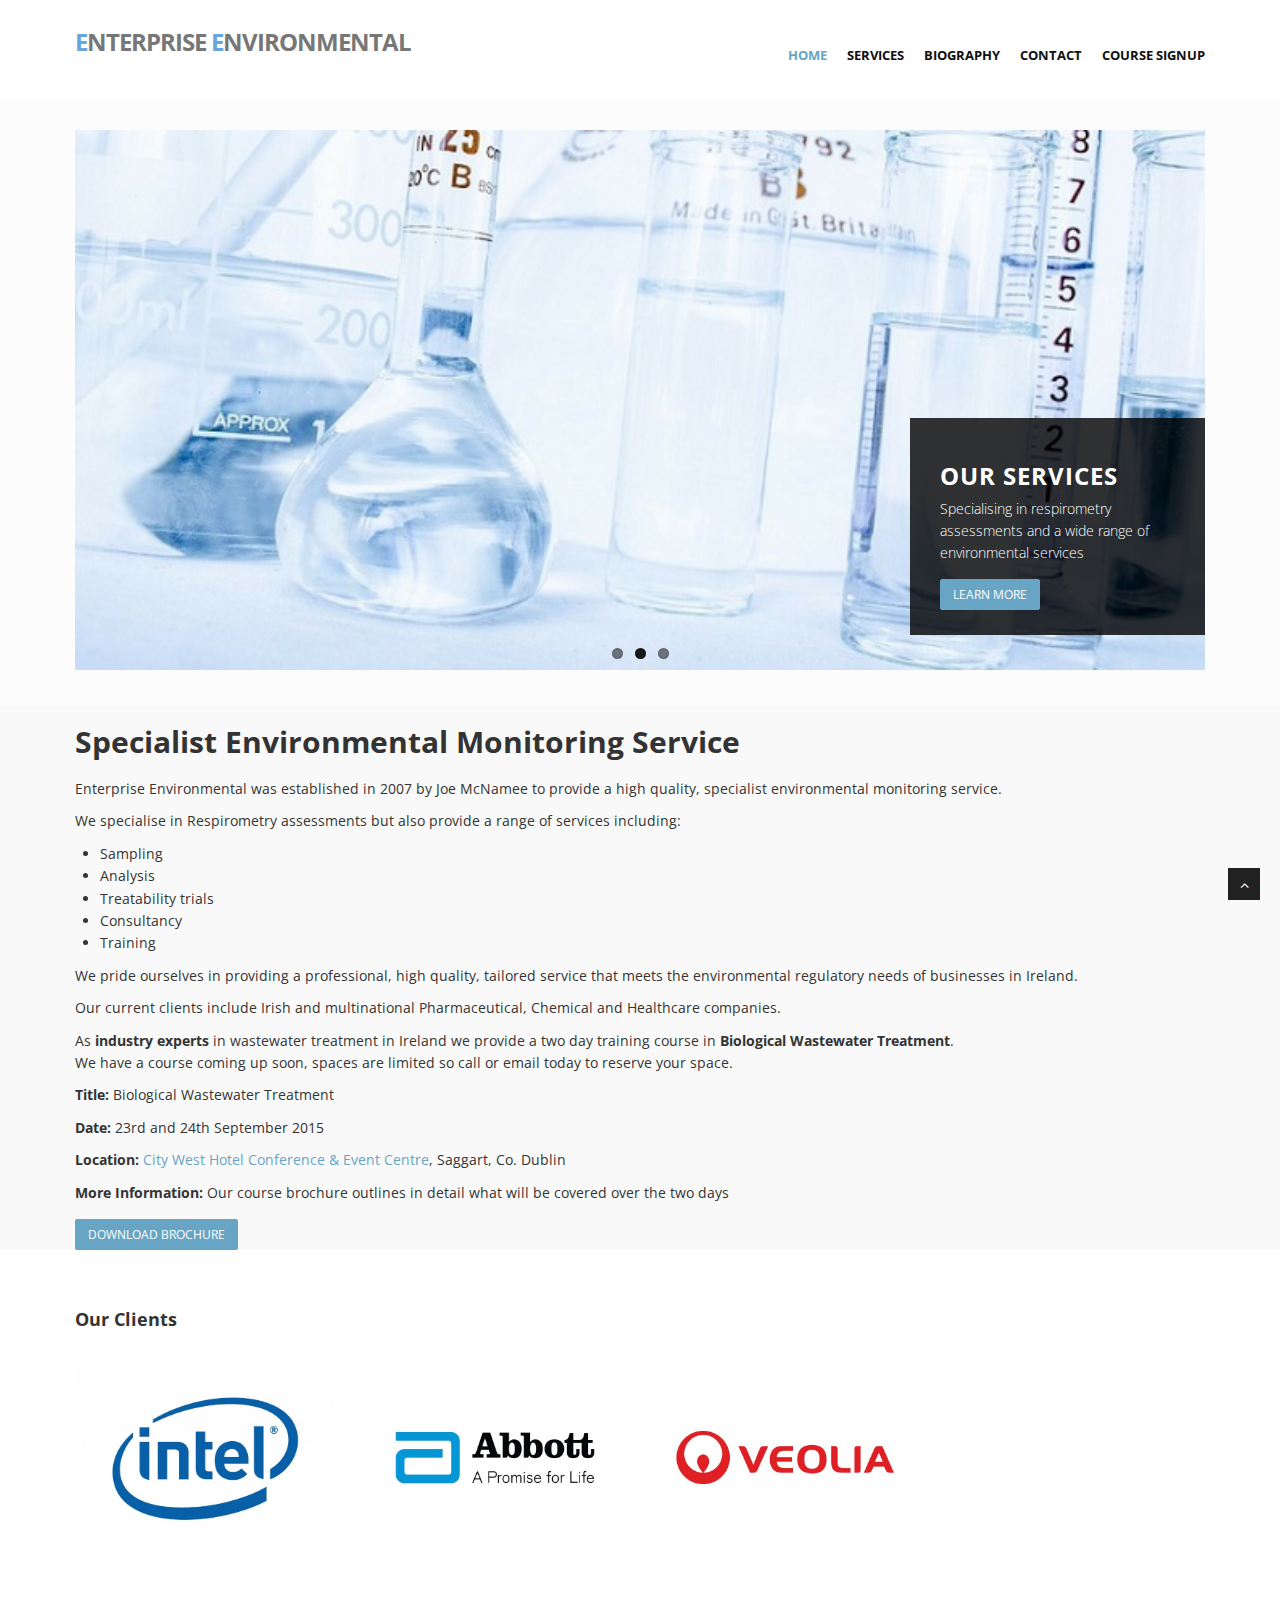
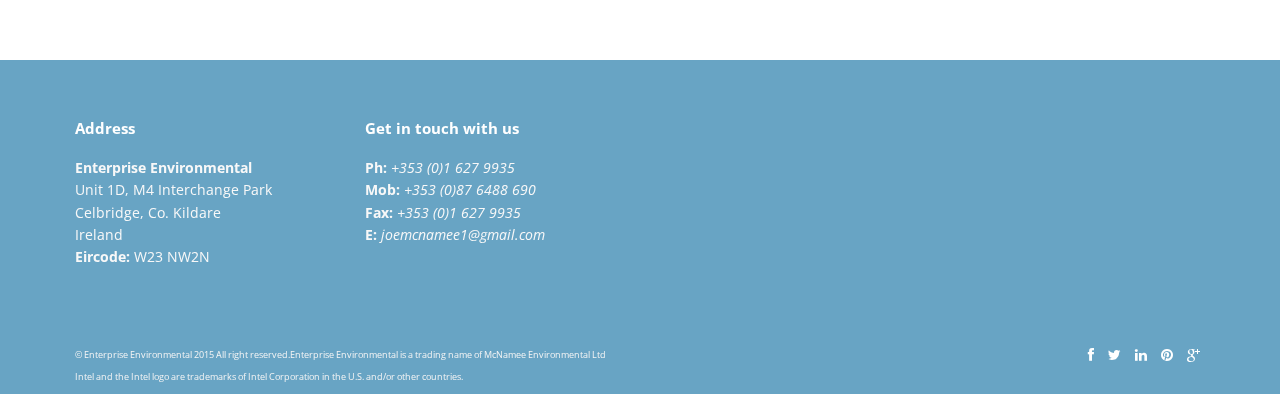
==== commit a247d033: "Finished sign up form with php mail set up" ====
--- a/index.html
+++ b/index.html
@@ -20,7 +20,16 @@
 <!--[if lt IE 9]>
       <script src="http://html5shim.googlecode.com/svn/trunk/html5.js"></script>
     <![endif]-->
-
+		<script>
+		  (function(i,s,o,g,r,a,m){i['GoogleAnalyticsObject']=r;i[r]=i[r]||function(){
+		  (i[r].q=i[r].q||[]).push(arguments)},i[r].l=1*new Date();a=s.createElement(o),
+		  m=s.getElementsByTagName(o)[0];a.async=1;a.src=g;m.parentNode.insertBefore(a,m)
+		  })(window,document,'script','//www.google-analytics.com/analytics.js','ga');
+
+		  ga('create', 'UA-31575076-1', 'auto');
+		  ga('send', 'pageview');
+
+		</script>
 </head>
 <body>
 <div id="wrapper">
@@ -48,6 +57,7 @@
                         </li>
                         <li><a href="biography.html">Biography</a></li>
                         <li><a href="contact.html">Contact</a></li>
+												<li><a href="signup.html">Course Signup</a></li>
                     </ul>
                 </div>
             </div>
@@ -123,7 +133,7 @@
 				</div>
 			</div>
 		</div>
-		<a href="files/Training Course Sept 2015.pdf" class="btn btn-theme">Download Brochure</a>
+		<a href="files/Training Course Sept 2015.pdf" class="btn btn-theme" target="_blank">Download Brochure</a>
 	</div>
 	</section>
 	<section id="content">
@@ -198,7 +208,7 @@
 						<strong>Ph: </strong><i class="icon-phone">+353 (0)1 627 9935</i>  <br>
 						<strong>Mob: </strong><i class="icon-phone">+353 (0)87 6488 690</i>  <br>
 						<strong>Fax: </strong><i class="icon-phone">+353 (0)1 627 9935</i> <br>
-						<strong>E: </strong><i class="icon-envelope-alt">joe.mcnamee1 (at) gmail.com</i>
+						<strong>E: </strong><i class="icon-envelope-alt">joemcnamee1@gmail.com</i>
 					</p>
 				</div>
 			</div>
--- a/css/style.css
+++ b/css/style.css
@@ -488,9 +488,9 @@
 /* --- contact form  ---- */
 form#contactform input[type="text"] {
   width: 100%;
-  border: 1px solid #f5f5f5;
+  border: 1px solid #999;
   min-height: 40px;
-  padding-left:20px;
+  padding-left:10px;
   font-size:13px;
   padding-right:20px;
   -webkit-box-sizing: border-box;
@@ -500,7 +500,7 @@
 }
 
 form#contactform textarea {
-border: 1px solid #f5f5f5;
+border: 1px solid #999;
   width: 100%;
   padding-left:20px;
   padding-top:10px;
@@ -575,6 +575,11 @@
 	padding:0;
 }
 
+#value {
+	position: relative;
+	top: 10px;
+}
+
 
 
 /* ===============================
@@ -766,7 +771,12 @@
 	color: #fff;
 }
 .btn-theme:hover {
-	color: #eee;
+	color: #fff;
+}
+#submitButton {
+	position: relative;
+  left: 2pc;
+  bottom: 2pc;
 }
 
 /* --- list style --- */
@@ -1060,6 +1070,16 @@
 	padding:30px 0 30px 0;
 }
 
+/* ---checkboxes---*/
+input[type=checkbox] {
+  /* All browsers except webkit*/
+  transform: scale(1.3);
+
+  /* Webkit browsers*/
+  -webkit-transform: scale(1.3);
+  margin-left: 5px;
+  width: 20px;
+}
 
 /* ===============================
 14. Blog & article
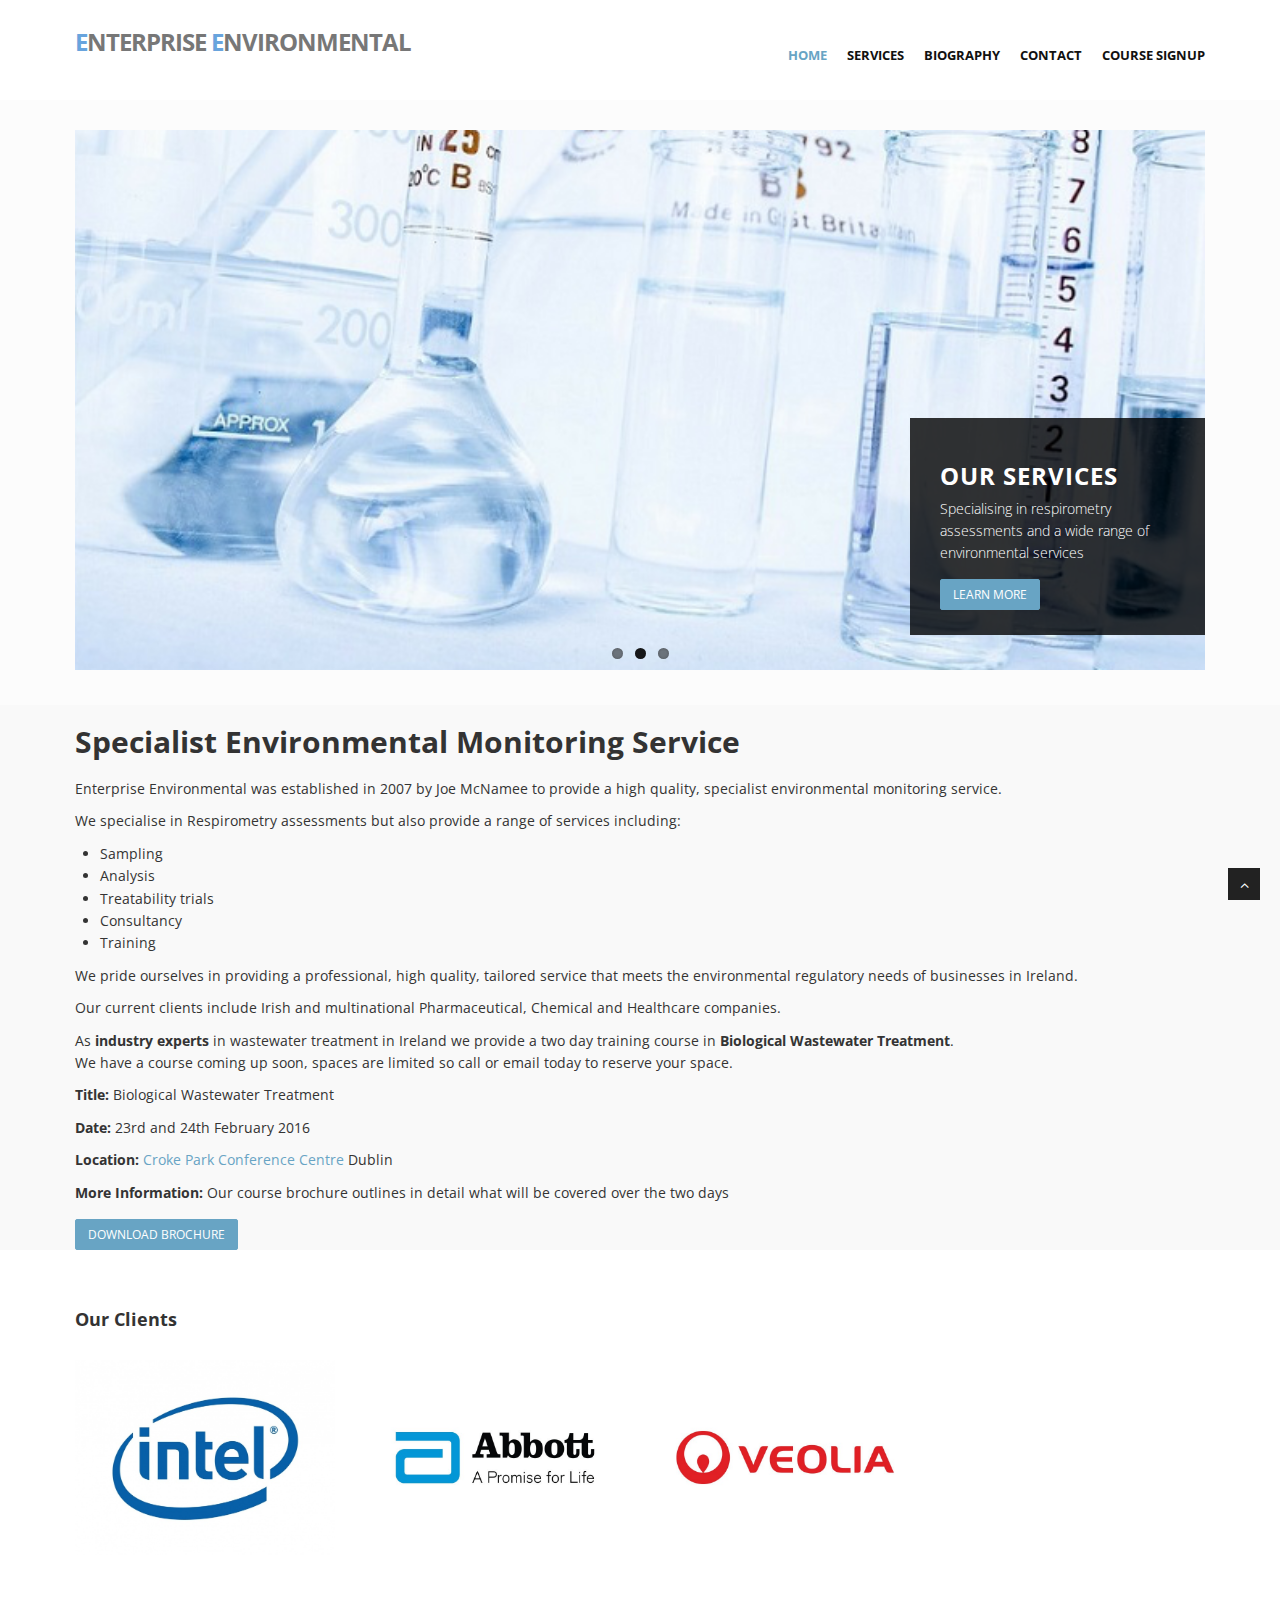
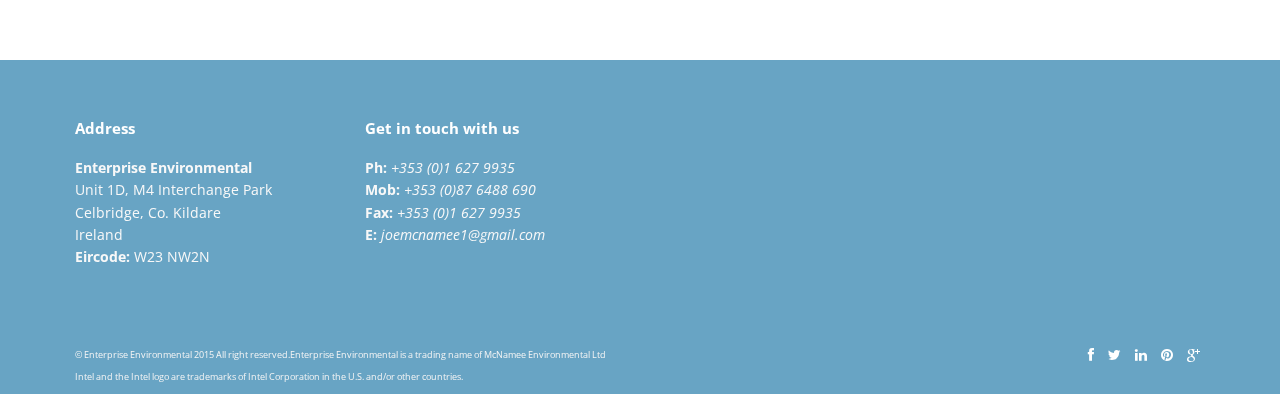
==== commit 1bc93315: "update training brochire & dates" ====
--- a/index.html
+++ b/index.html
@@ -126,14 +126,14 @@
 						<p>Our current clients include Irish and multinational Pharmaceutical, Chemical and Healthcare companies.</p>
 						<p>As <strong>industry experts</strong> in wastewater treatment in Ireland we provide a two day training course in <strong>Biological Wastewater Treatment</strong>. <br>We have a course coming up soon, spaces are limited so call or email today to reserve your space.</p>
 						<p><strong>Title:</strong> Biological Wastewater Treatment</p>
-						<p><strong>Date:</strong> 23rd and 24th September 2015</p>
-						<p><strong>Location:</strong> <a href="http://www.citywesthotel.com/event-venues-dublin.html">City West Hotel Conference & Event Centre</a>, Saggart, Co. Dublin</p>
+						<p><strong>Date:</strong> 23rd and 24th February 2016</p>
+						<p><strong>Location:</strong> <a href="http://www.crokepark.ie/meetings-events/meetings-events/conference-suites" target="_blank">Croke Park Conference Centre</a> Dublin</p>
 						<p><strong>More Information:</strong> Our course brochure outlines in detail what will be covered over the two days</p>
 					</div>
 				</div>
 			</div>
 		</div>
-		<a href="files/Training Course Sept 2015.pdf" class="btn btn-theme" target="_blank">Download Brochure</a>
+		<a href="files/Training Course Feb 2016.pdf" class="btn btn-theme" target="_blank">Download Brochure</a>
 	</div>
 	</section>
 	<section id="content">
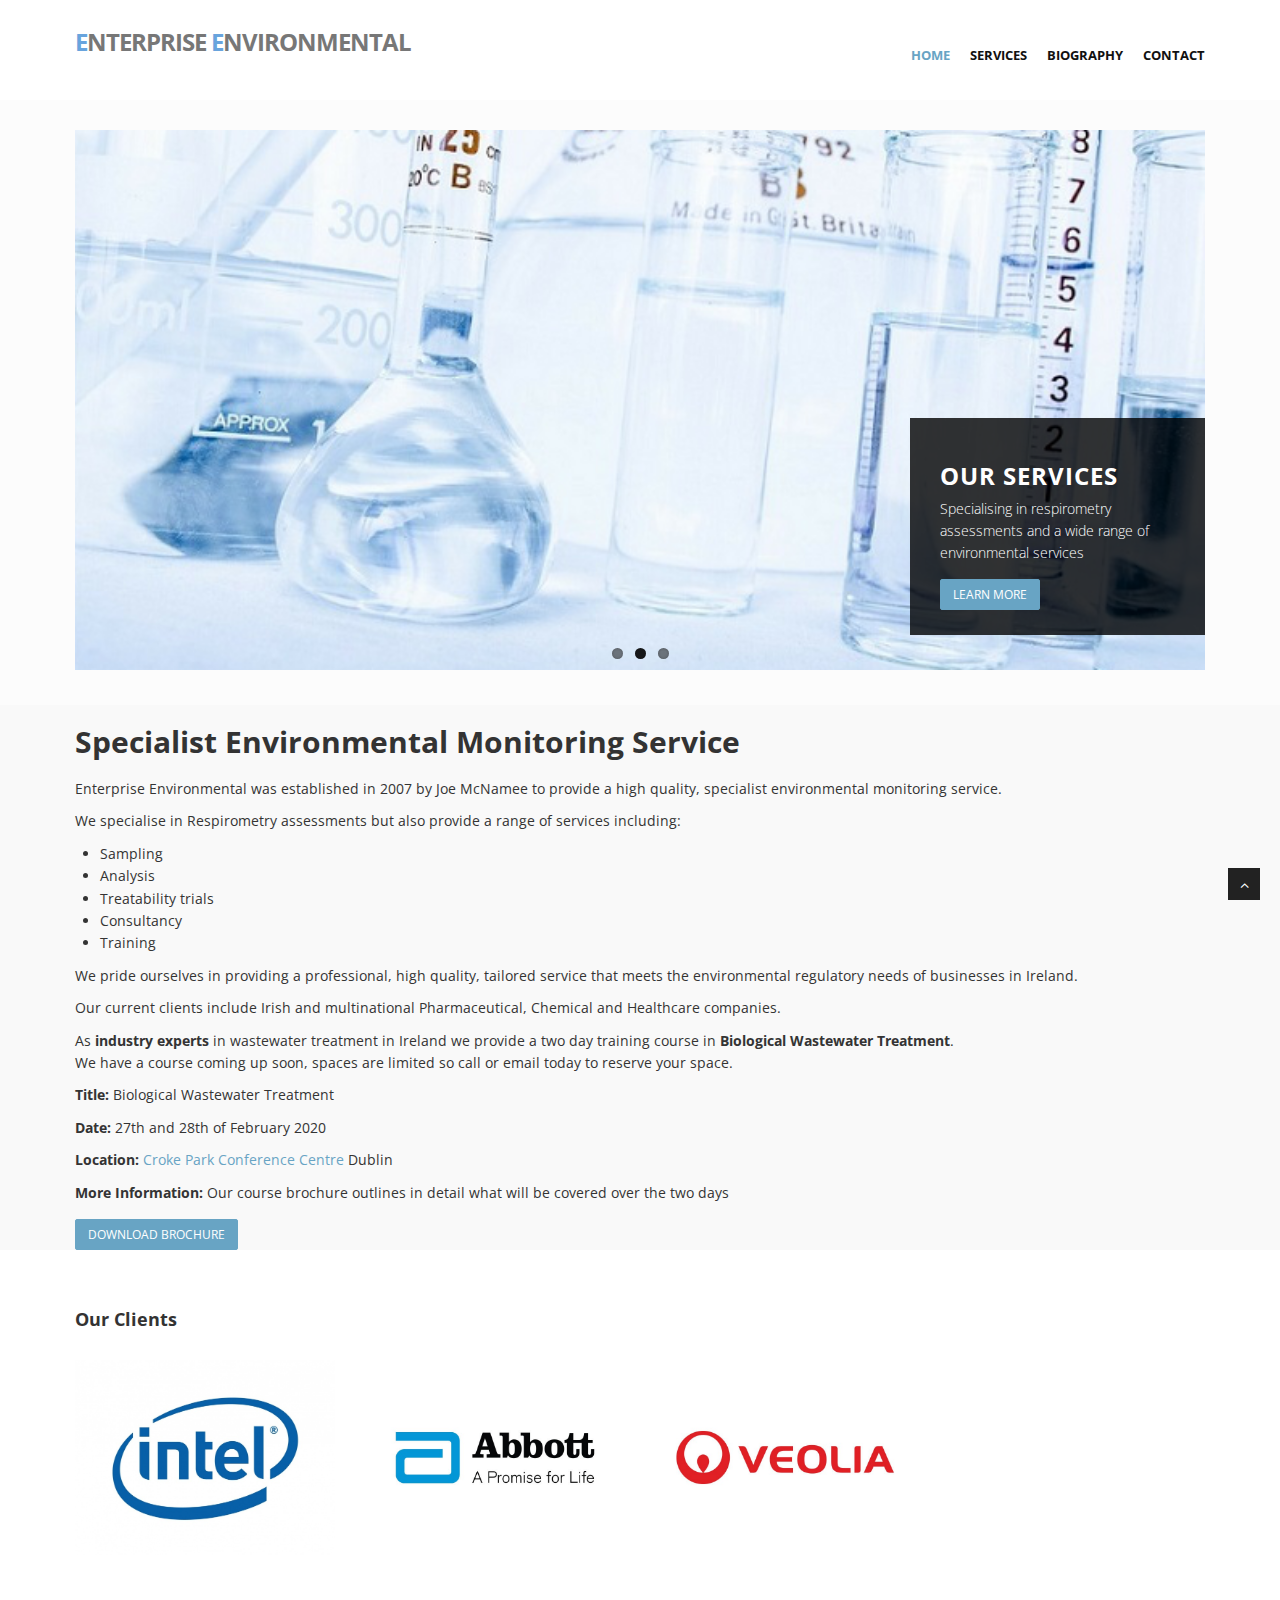
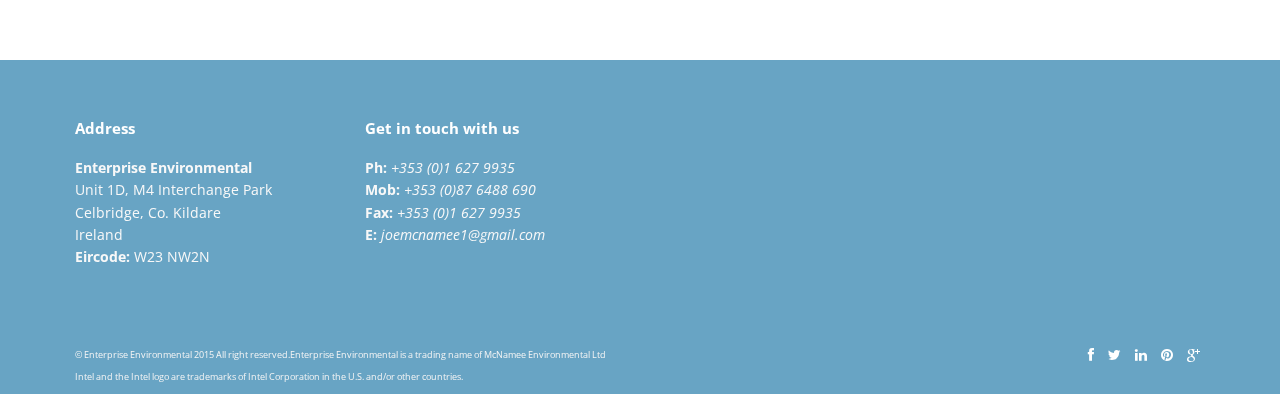
==== commit 4a0450ee: "Remove signup page" ====
--- a/index.html
+++ b/index.html
@@ -57,7 +57,6 @@
                         </li>
                         <li><a href="biography.html">Biography</a></li>
                         <li><a href="contact.html">Contact</a></li>
-												<li><a href="signup.html">Course Signup</a></li>
                     </ul>
                 </div>
             </div>
@@ -126,14 +125,14 @@
 						<p>Our current clients include Irish and multinational Pharmaceutical, Chemical and Healthcare companies.</p>
 						<p>As <strong>industry experts</strong> in wastewater treatment in Ireland we provide a two day training course in <strong>Biological Wastewater Treatment</strong>. <br>We have a course coming up soon, spaces are limited so call or email today to reserve your space.</p>
 						<p><strong>Title:</strong> Biological Wastewater Treatment</p>
-						<p><strong>Date:</strong> 23rd and 24th February 2016</p>
-						<p><strong>Location:</strong> <a href="http://www.crokepark.ie/meetings-events/meetings-events/conference-suites" target="_blank">Croke Park Conference Centre</a> Dublin</p>
+						<p><strong>Date:</strong> 27th and 28th of February 2020</p>
+						<p><strong>Location:</strong> <a href="https://crokepark.ie/meetings-events/attending" target="_blank">Croke Park Conference Centre</a> Dublin</p>
 						<p><strong>More Information:</strong> Our course brochure outlines in detail what will be covered over the two days</p>
 					</div>
 				</div>
 			</div>
 		</div>
-		<a href="files/Training Course Feb 2016.pdf" class="btn btn-theme" target="_blank">Download Brochure</a>
+		<a href="files/Training Course Feb 2020.pdf" class="btn btn-theme" target="_blank">Download Brochure</a>
 	</div>
 	</section>
 	<section id="content">
